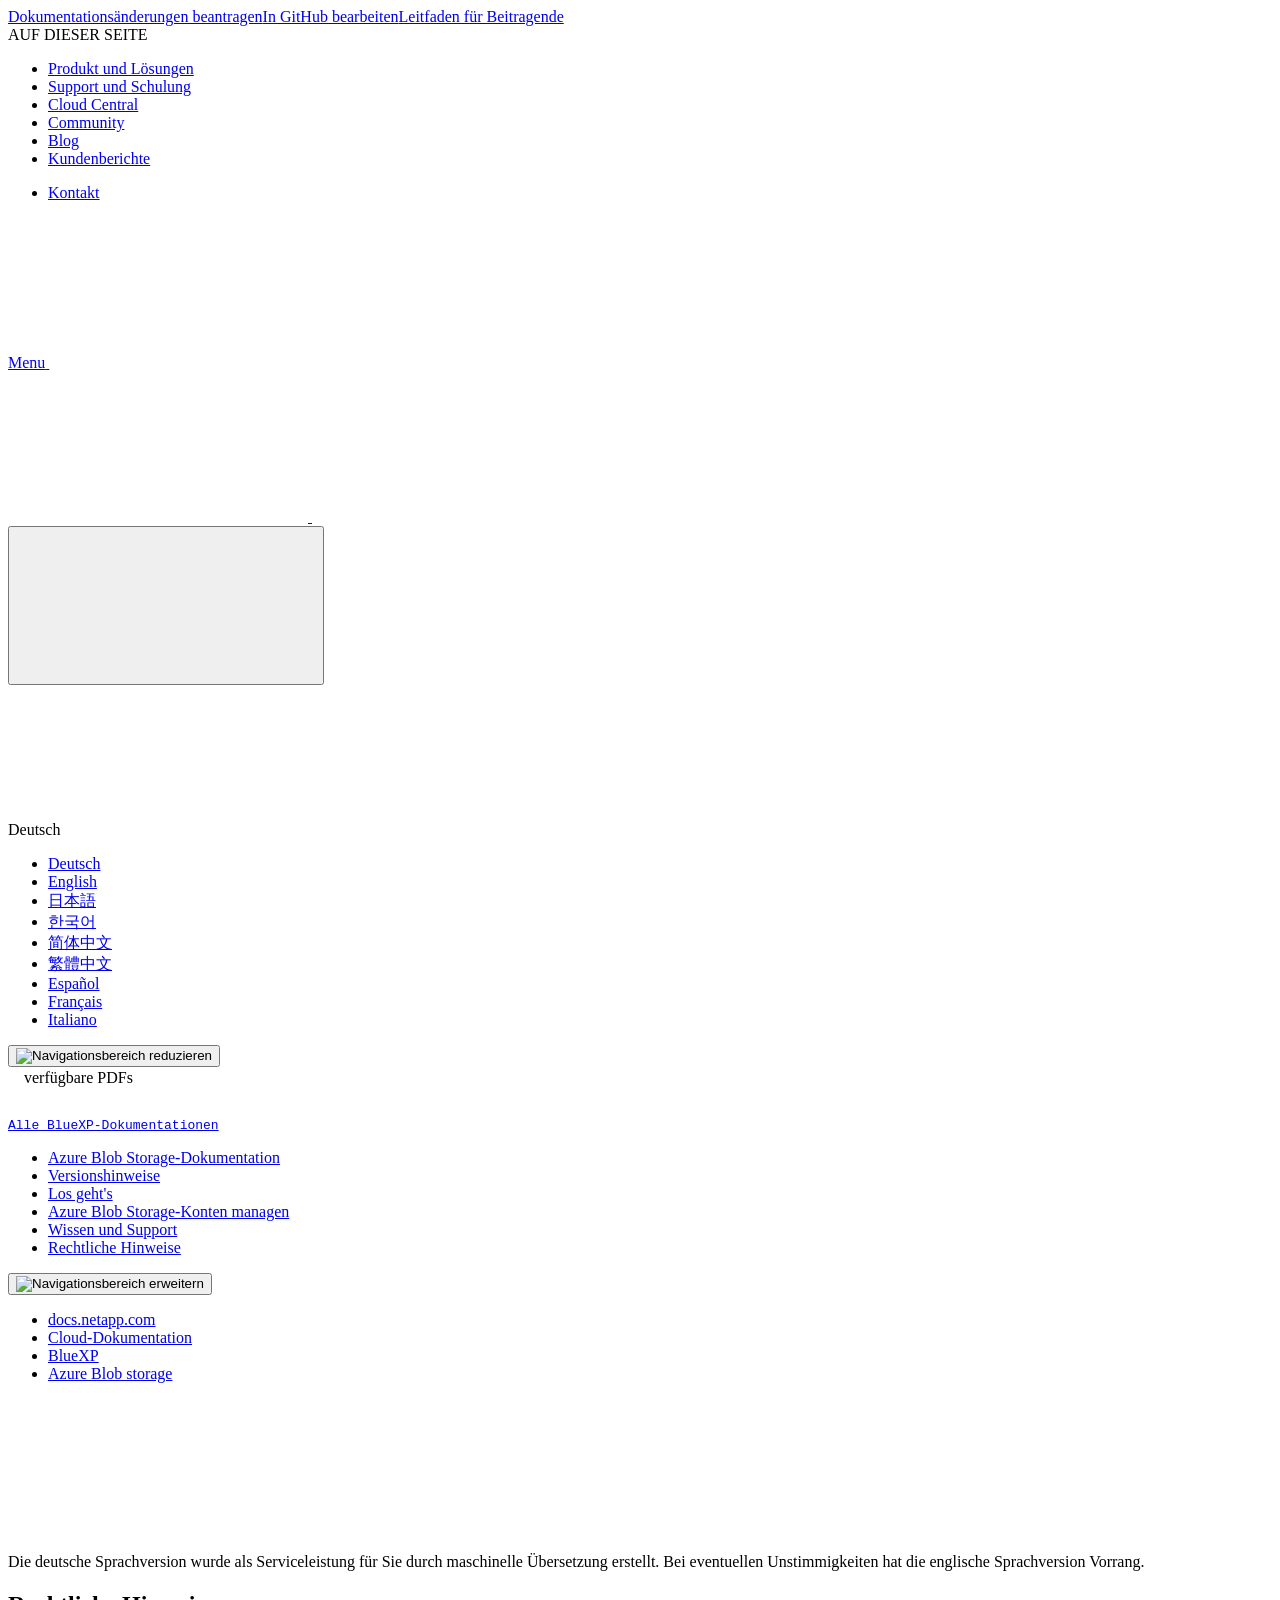
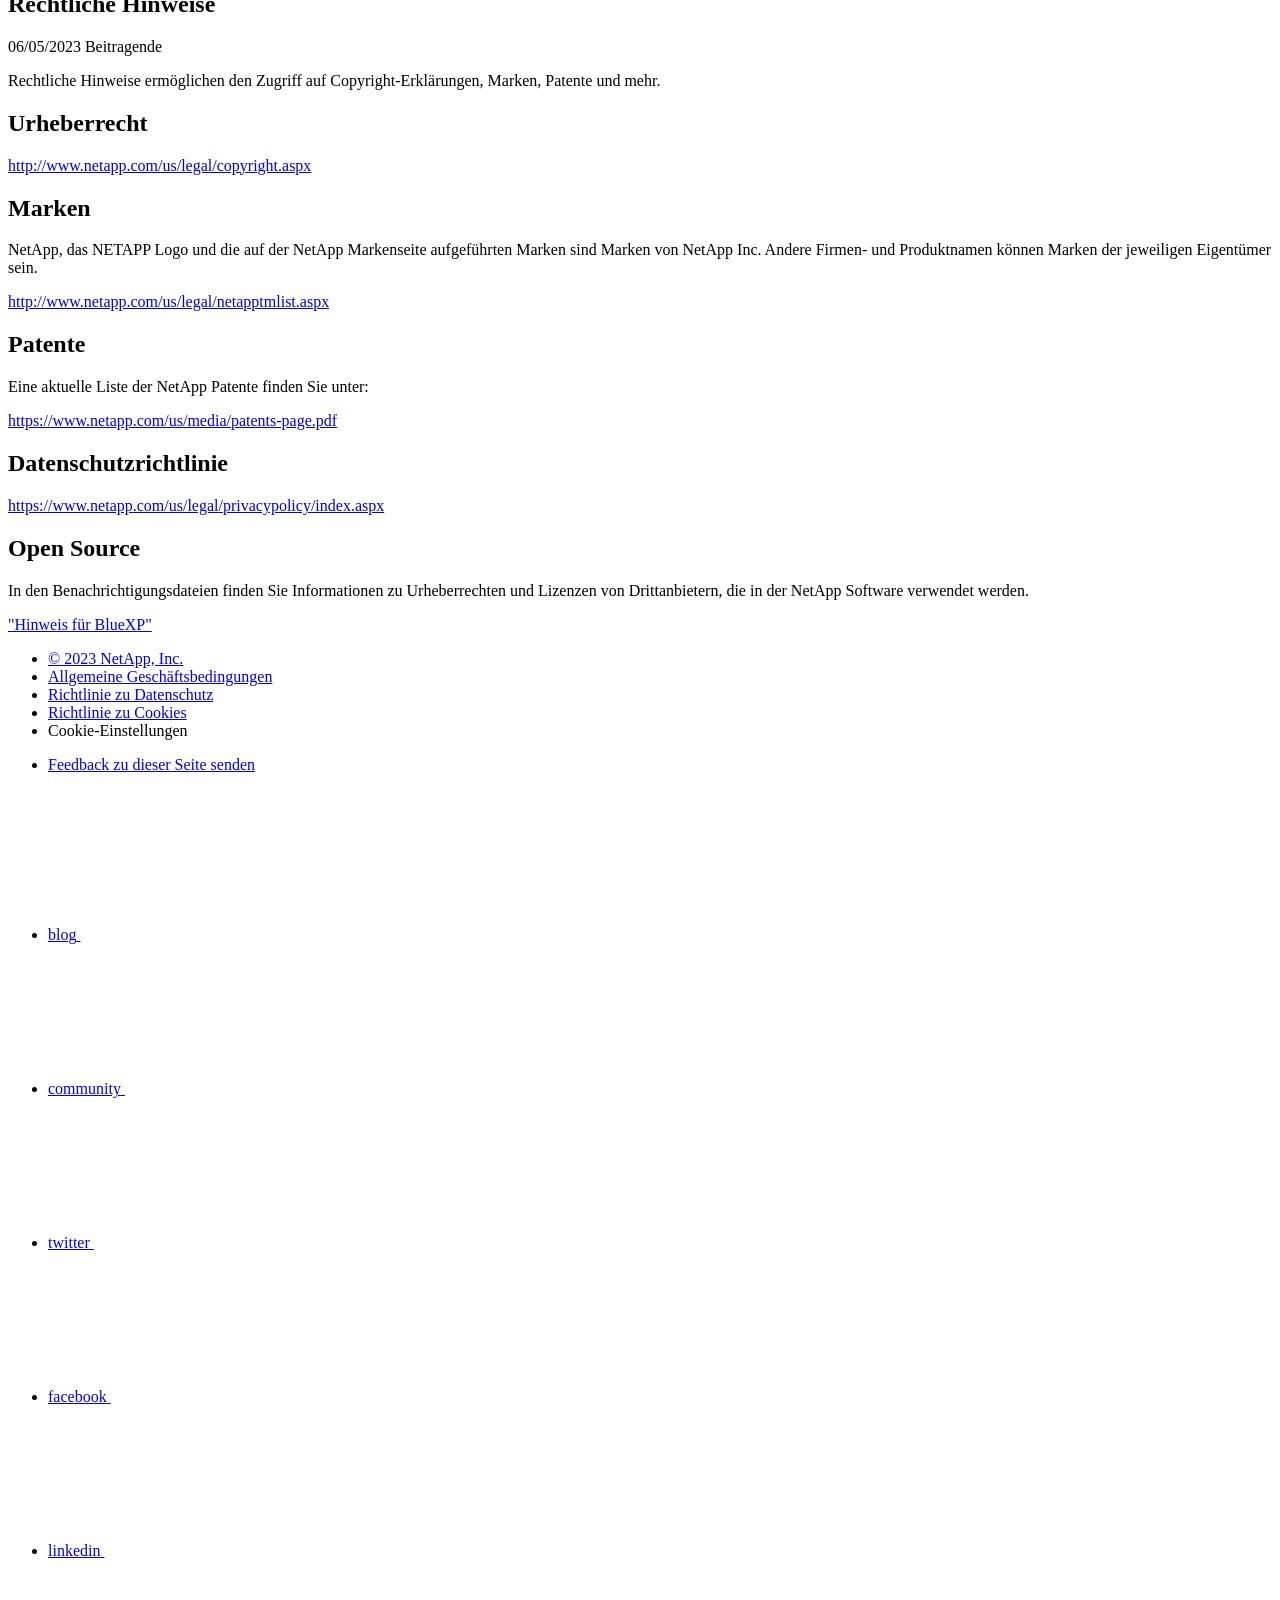
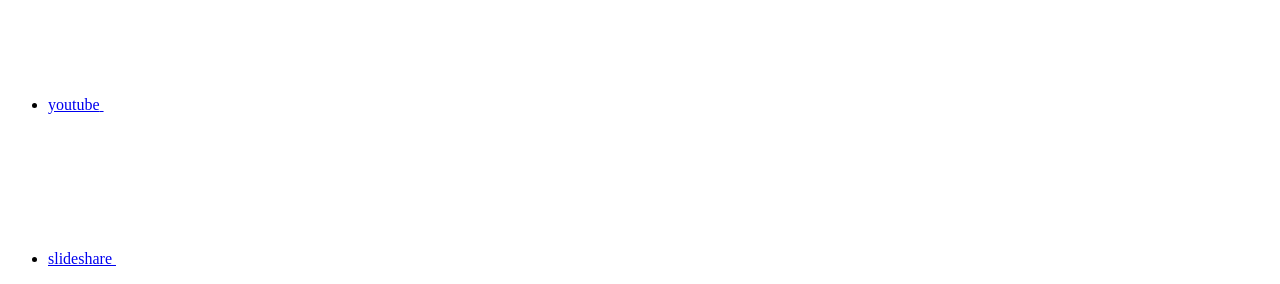
==== legal-notices.html @ 87da6898 "Built from 3f3ece8 NetAppDocs/netappdocs-build@af534919a753647e66c14efe83117bfe0222a557" ====
<!DOCTYPE html>
<html lang="de">
  <head class="at-element-marker">
  <title>Rechtliche Hinweise | NetApp Documentation</title>
  <meta charset="utf-8">
  <meta http-equiv="x-ua-compatible" content="ie=edge,chrome=1">
  <meta http-equiv="language" content="en">
  <meta name="viewport" content="width=device-width, initial-scale=1">
  <meta property="og:title" content="Rechtliche Hinweise | NetApp Documentation" />
	<meta property="og:type" content="website" />
	<meta property="og:url" content="https://docs.netapp.com/de-de/bluexp-blob-storage/legal-notices.html" />
	<meta property="og:description" content="" />
  <meta property="og:image" content="https://docs.netapp.com/de-de/bluexp-blob-storage/images/logo-tophat-social.png" />
  <meta property="og:image:alt" content="NetApp Logo" />
  <meta name="format-detection" content="telephone=no">
  <meta http-equiv="Content-Type" content="text/html; charset=utf-8">
  <meta http-equiv="encoding" content="utf-8">
  <meta http-equiv="nss-type" content="Product Documentation"/>
  <meta http-equiv="nss-subtype" content="User Guide"/><meta name="description" content="">
  <meta name="keywords" content=" "><!-- Icons -->
  <link rel="icon" href="/de-de/bluexp-blob-storage/images/favicon.ico" type="image/x-icon">

  <!-- RSS Feed --><link rel="alternate" type="application/rss+xml" title="NetApp Documentation" href="/de-de/bluexp-blob-storage/feed.xml"><!-- CSS Definitions: NetApp CSS should be defined after generic css -->

  <!-- Elastic Search -->
  <link rel="stylesheet" href="//cdn.jsdelivr.net/searchkit/0.10.0/theme.css">

  <!-- Combined CSS -->
  <link rel="stylesheet" type="text/css" href="/de-de/bluexp-blob-storage/css/netappdocs.css">

  
  <link rel="stylesheet" href="/de-de/bluexp-blob-storage/css/landing-page.css" type="text/css">
  <link rel="stylesheet" href="/de-de/bluexp-blob-storage/css/tabbed-blocks.css" type="text/css">
  <!-- Canonical url -->
  <link rel="canonical" href="https://docs.netapp.com/de-de/bluexp-blob-storage/legal-notices.html" />
  <link rel="alternate" hreflang="x-default" href="https://docs.netapp.com/us-en/bluexp-blob-storage/legal-notices.html" />
  <link rel="alternate" hreflang="de" href="https://docs.netapp.com/de-de/bluexp-blob-storage/legal-notices.html" />
  <link rel="alternate" hreflang="en" href="https://docs.netapp.com/us-en/bluexp-blob-storage/legal-notices.html" />
  <link rel="alternate" hreflang="ja" href="https://docs.netapp.com/ja-jp/bluexp-blob-storage/legal-notices.html" />
  <link rel="alternate" hreflang="ko" href="https://docs.netapp.com/ko-kr/bluexp-blob-storage/legal-notices.html" />
  <link rel="alternate" hreflang="zh-Hans" href="https://docs.netapp.com/zh-cn/bluexp-blob-storage/legal-notices.html" />
  <link rel="alternate" hreflang="zh-Hant" href="https://docs.netapp.com/zh-tw/bluexp-blob-storage/legal-notices.html" />
  <link rel="alternate" hreflang="es" href="https://docs.netapp.com/es-es/bluexp-blob-storage/legal-notices.html" />
  <link rel="alternate" hreflang="fr" href="https://docs.netapp.com/fr-fr/bluexp-blob-storage/legal-notices.html" />
  <link rel="alternate" hreflang="it" href="https://docs.netapp.com/it-it/bluexp-blob-storage/legal-notices.html" />
  <link rel='stylesheet' href='/de-de/bluexp-blob-storage/css/na-feature.css' type='text/css'><!-- Top level site integrations --><script>
    function addAdobeLaunch(adobeId) {
      var head = document.getElementsByTagName('head')[0];
      var adobe = document.createElement("script");
      adobe.type = "text/plain";
      adobe.className = "optanon-category-C0002";
      adobe.src = "//assets.adobedtm.com/60287eadf1ee/c284da483c83/"+adobeId+".min.js";
      head.appendChild(adobe);
    }

    function addGoogleAnalytics(gtagId) {
      var google = document.createElement("script");
      google.type = "text/plain";
      google.className = "optanon-category-C0002";
      google.src = "https://www.googletagmanager.com/gtag/js?id="+gtagId;
      var head = document.getElementsByTagName('head')[0];
      head.appendChild(google);

      window.dataLayer = window.dataLayer || [];
      function gtag(){dataLayer.push(arguments);}
      gtag('js', new Date());
      gtag('config', gtagId);
    }

    function addConsent(consentId) {
      var head = document.getElementsByTagName('head')[0];
      var onetrustConsent = document.createElement("script");
      onetrustConsent.type = "text/javascript";
      onetrustConsent.src = "https://cdn.cookielaw.org/consent/"+consentId+"/OtAutoBlock.js";
      head.appendChild(onetrustConsent);

      var onetrustScript = document.createElement("script");
      onetrustScript.type = "text/javascript";
      onetrustScript.src = "https://cdn.cookielaw.org/scripttemplates/otSDKStub.js";
      onetrustScript.charset = "UTF-8";
      onetrustScript.dataset.documentLanguage = "true";
      onetrustScript.dataset.domainScript = consentId;
      head.appendChild(onetrustScript);
    }addConsent("72570c5c-fe30-465f-b0e0-b77f7fb4ae34");
    addAdobeLaunch("launch-e9ff3acac59f");
    addGoogleAnalytics("UA-81697994-3");function OptanonWrapper() { }
  </script>
  <script src="https://cdnjs.cloudflare.com/ajax/libs/jquery/2.1.4/jquery.min.js"></script>
  <script src="https://cdnjs.cloudflare.com/ajax/libs/jquery-cookie/1.4.1/jquery.cookie.min.js"></script>

  <!-- Used for Product Family Page Sidebar Visibility --><!-- Used to import Promise for IE. Required for SearchKit -->
  <script src="https://cdnjs.cloudflare.com/ajax/libs/bluebird/3.3.5/bluebird.min.js"></script><script src='/de-de/bluexp-blob-storage/js/na-search.js'></script><script src='/de-de/bluexp-blob-storage/js/na-pagenav.js'></script><script src='/de-de/bluexp-blob-storage/js/na-utility.js'></script>
 <!--  
  <link rel='stylesheet' href='/de-de/bluexp-blob-storage/css/prism.css' type='text/css'>
  <link rel='stylesheet' href='/de-de/bluexp-blob-storage/css/prism-netapp.css' type='text/css'>
 -->

  <!-- <script src='/de-de/bluexp-blob-storage/js/na-utility.js'></script> -->
  <script src='/de-de/bluexp-blob-storage/js/clouddocs.js'></script>
  <script src='/de-de/bluexp-blob-storage/js/jquery.navgoco.min.js'></script>
  <script src="https://maxcdn.bootstrapcdn.com/bootstrap/3.3.7/js/bootstrap.min.js" integrity="sha384-Tc5IQib027qvyjSMfHjOMaLkfuWVxZxUPnCJA7l2mCWNIpG9mGCD8wGNIcPD7Txa" crossorigin="anonymous"></script>
  <!-- <script src='/de-de/bluexp-blob-storage/js/toc.js'></script> -->
  <!-- <script src='/de-de/bluexp-blob-storage/js/customscripts.js'></script> --><script>
      $(document).ready(function() {
          
          var collapseOnInit = true;
          

          var navSettings = {
              "caretHtml": '',
              "accordion": collapseOnInit,
              "openClass": 'active', // open
              "save": false, // leave false or nav highlighting doesn't work right
              "cookie": {
                  "name": 'navgoco',
                  "expires": false,
                  "path": '/'
              },
              "slide": {
                  "duration": 400,
                  "easing": 'swing'
              }
          };

          // Initialize navgoco with default options
          $("#mysidebar").navgoco(navSettings);
          

          $("#collapseAll").click(function(e) {
              e.preventDefault();
              $("#mysidebar").navgoco('toggle', false);
          });

          $("#expandAll").click(function(e) {
              e.preventDefault();
              $("#mysidebar").navgoco('toggle', true);
          });

          $(".sidebar-nav-container").on("scroll", function() {
            $.cookie("sidebarScroll", $(".sidebar-nav-container").scrollTop(), {
              path    : "/de-de/bluexp-blob-storage"  
            });
          });
          $(function() {
            if ($.cookie("sidebarScroll")) {
              $(".sidebar-nav-container").scrollTop($.cookie("sidebarScroll"));
            }
          });

      });

  </script>
  <script>
      $(document).ready(function() {
          $("#tg-sb-link").click(function() {
              $("#tg-sb-sidebar").toggle();
              $("#tg-sb-content").toggleClass('col-md-9');
              $("#tg-sb-content").toggleClass('col-md-12');
              $("#tg-sb-icon").toggleClass('fa-toggle-on');
              $("#tg-sb-icon").toggleClass('fa-toggle-off');
          });
      });
  </script>
  <script src='/de-de/bluexp-blob-storage/js/custom-dropdown.js'></script>
  <script src='/de-de/bluexp-blob-storage/js/FileSaver.min.js'></script>
  <script src='/de-de/bluexp-blob-storage/js/jszip-utils.min.js'></script>
  <script src='/de-de/bluexp-blob-storage/js/jszip.min.js'></script>
  <!-- <script src='/de-de/bluexp-blob-storage/js/pdf-ux.js'></script> -->
</head>


  <body class role="document" data-flavor="">
    <div id="page" class="n-off-canvas-menu">
      <div class="n-off-canvas-menu__menu"><!--TODO: Add offcanvas code --></div>
      <div class="n-off-canvas-menu__content-wrap">
        <header class="site-header" id="banner">
  
  <!-- Start Page Toolbar -->
  
  <div class="page-nav-toolbar"><div class="page-nav-contribute"><a target="_blank" href="https://github.com/NetAppDocs/bluexp-blob-storage.de-de/issues/new?template=new-from-page.yml&page-url=https://docs.netapp.com/de-de/bluexp-blob-storage/legal-notices.html&page-title=Rechtliche Hinweise" class="page-nav-contribute-link" role="button"><img src="/de-de/bluexp-blob-storage/images/discuss-sm.svg" alt="" class="github-icon" />Dokumentationsänderungen beantragen</a><a target="_blank" href="https://github.com/NetAppDocs/bluexp-blob-storage/blob/main/legal-notices.adoc" class="page-nav-contribute-link" role="button"><img src="/de-de/bluexp-blob-storage/images/edit-sm.svg" alt="" class="github-icon" />In GitHub bearbeiten</a><a target="_blank" href="https://docs.netapp.com/us-en/contribute/" class="page-nav-contribute-link"  ><img src="/de-de/bluexp-blob-storage/images/article-sm.svg" alt="" class="github-icon" />Leitfaden für Beitragende</a></div>
    <div class="page-nav-container">
      <nav class="page-nav-fixed">
        <div class="page-nav-title">AUF DIESER SEITE</div>
        <div class="page-nav-links">
          <ul class="page-nav-inner" id="page-menu"></ul>
        </div>
      </nav>
    </div>
  </div>
  
  
  <!-- Start top_hat -->
  <div class="n-top-hat">
    <div class="n-container">
      <div class="n-top-hat__cross-property-nav">
        <ul class="n-top-hat__list">
          <li class="n-top-hat__list-item">
            <a href="https://www.netapp.com/products-a-z/" class="n-top-hat__link">Produkt und Lösungen</a>
          </li>
          <li class="n-top-hat__list-item">
            <a href="https://www.netapp.com/support-and-training/netapp-university/" class="n-top-hat__link">Support und Schulung</a>
          </li>
          <li class="n-top-hat__list-item">
            <a href="https://cloud.netapp.com" class="n-top-hat__link">Cloud Central</a>
          </li>
          <li class="n-top-hat__list-item">
            <a href="https://community.netapp.com/" class="n-top-hat__link">Community</a>
          </li>
          <li class="n-top-hat__list-item">
            <a href="https://blog.netapp.com/" class="n-top-hat__link">Blog</a>
          </li>
          <li class="n-top-hat__list-item">
            <a href="https://customers.netapp.com/en/" class="n-top-hat__link">Kundenberichte</a>
          </li>
        </ul>
      </div>
      <div class="n-top-hat__utils">
        <ul class="n-top-hat__list">
          <li class="n-top-hat__list-item">
            <a href="https://www.netapp.com/company/contact-us/" target="_self" class="n-top-hat__link" data-ntap-ui="contact-us">Kontakt</a>
          </li>
        </ul>
      </div>
    </div>
  </div>
  <!-- End top_hat -->

  <!-- Start property bar -->
  <style>
    .n-property-navigation-bar__menus--desktop-experience .n-menu--mega__default-content__heading span {
    color: #34B0FF;
    }
  </style>
  <div class="n-property-bar " data-ntap-ui="sticky-nav">
    <div class="n-property-bar__inner-wrap">
      <div class="n-property-bar__menu-toggle">
        <a href="#" class="n-property-bar__menu-toggle-link">
          <span class="n-property-bar__menu-toggle-text">Menu</span>
          <svg class="n-icon-bars n-property-bar__menu-toggle-icon" aria-labelledby="title">
            <title>bars</title>
            <use xlink:href="/de-de/bluexp-blob-storage/images/sprite.svg#bars"></use>
          </svg>
        </a>
      </div>
      <div class="n-property-bar__property-mark ">
        <a href="https://www.netapp.com" class="n-property-bar__property-link">
          <div class="n-property-bar__logo">
            <svg class="n-icon-netapp-mark n-icon-netapp-mark n-property-bar__netapp-mark-icon" aria-labelledby="title">
              <title>netapp-mark</title>
              <use xlink:href="/de-de/bluexp-blob-storage/images/sprite.svg#netapp-mark"></use>
            </svg>
            <svg class="n-icon-netapp-logo n-property-bar__logo-svg" aria-labelledby="title">
              <title>netapp-logo</title>
              <use xlink:href="/de-de/bluexp-blob-storage/images/sprite.svg#netapp-logo"></use>
            </svg>
          </div>
        </a>
      </div>

      
      
      
      <div class="search-property-bar">
        <div id="search-demo-container" class="searchbox n-property-bar__search">
          <div id="react-search" 
          data-search-html="/de-de/bluexp-blob-storage/search.html"
          data-type="widget" 
          data-placeholder="Dokumentation durchsuchen"
          data-no-results-found="Keine Ergebnisse für {query} gefunden"
          data-did-you-mean="Nach {suggestion} suchen."
          data-no-results-found-did-you-mean="Keine Ergebnisse für {query} gefunden. Meinten Sie {suggestion}?"
          data-results-found="{hitCount} Ergebnisse gefunden"
          data-error-message="Beim Abrufen Ihrer Ergebnisse ist leider ein Problem aufgetreten. Bitte versuchen Sie es erneut."
          data-error-reset="Suche zurücksetzen"
          data-sk-es-pf-indexes=""
          data-flavor=""></div>
          <button class="n-property-bar__search-toggle-button" type="button">
            <svg class="n-icon-search n-property-bar__search-toggle-button-icon" aria-labelledby="title">
              <title>search</title>
              <use xmlns:xlink="http://www.w3.org/1999/xlink" xlink:href="/de-de/bluexp-blob-storage/images/sprite.svg#search"></use>
            </svg>
          </button>
        </div>
      </div>
      
    </div>
  </div>
  <div class="n-property-bar__toolbar">
    <!-- Start Language Selector --><div id="language-dropdown" class="custom-dropdown custom-dropdown-lang">
      <div class="custom-dropdown-select custom-dropdown-select-lang">
      <span class="lang-name">Deutsch</span>
          <svg class="n-globe__icon" aria-labelledby="title">
            <title>globe</title>
            <use xmlns:xlink="http://www.w3.org/1999/xlink" xlink:href="/de-de/bluexp-blob-storage/images/sprite.svg#globe"></use>
          </svg>
        </button>
      </div>

      <ul class="custom-dropdown-menu"><li>
          <a href="https://docs.netapp.com/de-de/bluexp-blob-storage/legal-notices.html" target="_self"><span translate="no" class="notranslate">Deutsch</span></a>
        </li><li>
          <a href="https://docs.netapp.com/us-en/bluexp-blob-storage/legal-notices.html" target="_self"><span translate="no" class="notranslate">English</span></a>
        </li><li>
          <a href="https://docs.netapp.com/ja-jp/bluexp-blob-storage/legal-notices.html" target="_self"><span translate="no" class="notranslate">日本語</span></a>
        </li><li>
          <a href="https://docs.netapp.com/ko-kr/bluexp-blob-storage/legal-notices.html" target="_self"><span translate="no" class="notranslate">한국어</span></a>
        </li><li>
          <a href="https://docs.netapp.com/zh-cn/bluexp-blob-storage/legal-notices.html" target="_self"><span translate="no" class="notranslate">简体中文</span></a>
        </li><li>
          <a href="https://docs.netapp.com/zh-tw/bluexp-blob-storage/legal-notices.html" target="_self"><span translate="no" class="notranslate">繁體中文</span></a>
        </li><li>
          <a href="https://docs.netapp.com/es-es/bluexp-blob-storage/legal-notices.html" target="_self"><span translate="no" class="notranslate">Español</span></a>
        </li><li>
          <a href="https://docs.netapp.com/fr-fr/bluexp-blob-storage/legal-notices.html" target="_self"><span translate="no" class="notranslate">Français</span></a>
        </li><li>
          <a href="https://docs.netapp.com/it-it/bluexp-blob-storage/legal-notices.html" target="_self"><span translate="no" class="notranslate">Italiano</span></a>
        </li></ul>
    </div>
    <!-- End Language Selector -->

    <div class="n-property-bar__cta"></div>
  </div>
  <!-- End property bar -->
</header>


        <main id="n-main-content" class="n-main-content">
          <!-- Start Documentation Content -->
<div class="ie-main">
  <!-- Sidebar Column -->
  
  <div class="col-md-3" id="sidebar-height">
      <button id="btn-sidebar-collapse" onclick="hideSidebar()"><img src="/de-de/bluexp-blob-storage/images/collapse.png" alt="Navigationsbereich reduzieren"></button>
      <div class="n-pdf-header">
  <a id="toggleButtonPdf" class="n-pdf-button" type="button">
    <img src="/de-de/bluexp-blob-storage/images/pdf.png" alt="" width="16" height="16"/>verfügbare PDFs<span>
    </span>
  </a>
</div>
<div class="n-pdf-body-container">
  <ul id="toggleContainerPdf" class="n-pdf-body" style="display:none;"><li class="pdf-ux-container">
        
        
        
        <a target="_blank" href="/de-de/bluexp-blob-storage/pdfs/fullsite-sidebar/Azure_Blob_Storage_Dokumentation.pdf" >
          <img src="/de-de/bluexp-blob-storage/images/pdf.png" alt="" width="16" height="16"/>PDF dieser Dokumentationsseite</a>





    
      <ul class="subfolders" style="display:none;">
        <li class="pdf-ux-container">
          
          
          
          <a target="_blank" 
            
              href="/de-de/bluexp-blob-storage/pdfs/sidebar/Los_geht_s.pdf" 
            
          >
            <img src="/de-de/bluexp-blob-storage/images/pdf.png" alt="" width="16" height="16"/>
            Los geht's
          </a>
          


        </li>
      </ul>
    

  



    
      <ul class="subfolders" style="display:none;">
        <li class="pdf-ux-container">
          
          
          
          <a target="_blank" 
            
              href="/de-de/bluexp-blob-storage/pdfs/sidebar/Azure_Blob_Storage_Konten_managen.pdf" 
            
          >
            <img src="/de-de/bluexp-blob-storage/images/pdf.png" alt="" width="16" height="16"/>
            Azure Blob Storage-Konten managen
          </a>
          






        </li>
      </ul>
    

  



    
      <ul class="subfolders" style="display:none;">
        <li class="pdf-ux-container">
          
          
          
          <a target="_blank" 
            
              href="/de-de/bluexp-blob-storage/pdfs/sidebar/Wissen_und_Support.pdf" 
            
          >
            <img src="/de-de/bluexp-blob-storage/images/pdf.png" alt="" width="16" height="16"/>
            Wissen und Support
          </a>
          




        </li>
      </ul>
    

  


    <ul class="subfolders" id="pdf-remove" style="display:none;"><li class="active"></li></ul>
  

</li></ul>
  <div class="zip-pdf-link-container" style="display: none;">   
    <a href="#" id="zipPdf">
      <img src="/de-de/bluexp-blob-storage/images/pdf-zip.png" alt="" width="16" height="16"/>
      <pre>Sammlung separater PDF-Dokumente<span class="zip-size"></span></pre>
    </a><div id="zip-link-popup" class="hide">
    <div class="inner-modal">
        <div class="downloading-progress">
            <div class="spinner"></div>
            <h1>Creating your file...</h1>
            <div>This may take a few minutes. Thanks for your patience.</div>
            <button class="cancel-download-btn" type="button">Cancel</button>
        </div>
        <div class="download-complete hide">
            <div class="done-icon">
                <svg xmlns="http://www.w3.org/2000/svg" width="24" height="24" viewBox="0 0 24 24"><path d="M20.285 2l-11.285 11.567-5.286-5.011-3.714 3.716 9 8.728 15-15.285z"/></svg>
            </div>
            <div>Your file is ready</div>
            <button class="cancel-download-btn" type="button">OK</button>
        </div>
    </div>
</div>
<script>
    $(".cancel-download-btn").click(function(){
        $("#zip-link-popup").addClass("hide");
        $("#zip-link-popup .downloading-progress").removeClass("hide");
        $("#zip-link-popup .download-complete").addClass("hide");
    });
</script></div>
</div>
<script>
  $("#toggleContainerPdf li.active:last-child").parents('ul.subfolders').toggle('display');
  $("#toggleButtonPdf").click(function () {
    $("#toggleContainerPdf").toggle('display');
    $(".n-pdf-body-container .zip-pdf-link-container").toggle('display');
  });
</script><div class="prod-nav" id="product-nav">
  <a target="_self" class="prod-fam-nav" href="https://docs.netapp.com/de-de/bluexp-family/"><img src="/de-de/bluexp-blob-storage/images/left_arrow.png" alt=""><pre>Alle BlueXP-Dokumentationen</pre></a>
</div><div class="sidebar-nav-container" id="mysidebardiv">
  <ul id="mysidebar" class="nav"><li 
      data-pdf-exists="true" 
      data-pdf-filename="Azure Blob Storage-Dokumentation"
      data-li-level="1#" 
      class=" "
    ><a class="na-navbar-padding" href="/de-de/bluexp-blob-storage/index.html">
        Azure Blob Storage-Dokumentation
      </a></li><li 
      data-pdf-exists="true" 
      data-pdf-filename="Versionshinweise"
      data-li-level="1#" 
      class=" "
    ><a class="na-navbar-padding" href="/de-de/bluexp-blob-storage/whats-new.html">
        Versionshinweise
      </a></li><li 
      data-pdf-exists="true" 
      data-pdf-filename="Los geht's"
      data-li-level="1" 
      class="subfolders "
    ><a href="#">
        <div class="na-navbar-padding"> Los geht's</div>
      </a>
      <ul style="display: none;">
        <li 
      data-pdf-exists="true" 
      data-pdf-filename="Azure Blob Storage-Konten anzeigen"
      data-li-level="2#" 
      class=" "
    ><a class="na-navbar-padding" href="/de-de/bluexp-blob-storage/task-view-azure-blob-storage.html">
        Azure Blob Storage-Konten anzeigen
      </a></li></ul></li><li 
      data-pdf-exists="true" 
      data-pdf-filename="Azure Blob Storage-Konten managen"
      data-li-level="1" 
      class="subfolders "
    ><a href="#">
        <div class="na-navbar-padding"> Azure Blob Storage-Konten managen</div>
      </a>
      <ul style="display: none;">
        <li 
      data-pdf-exists="true" 
      data-pdf-filename="Fügen Sie neue Speicherkonten hinzu"
      data-li-level="2#" 
      class=" "
    ><a class="na-navbar-padding" href="/de-de/bluexp-blob-storage/task-add-blob-storage.html">
        Fügen Sie neue Speicherkonten hinzu
      </a></li><li 
      data-pdf-exists="true" 
      data-pdf-filename="Ändern Sie die Einstellungen für Speicherkonten"
      data-li-level="2#" 
      class=" "
    ><a class="na-navbar-padding" href="/de-de/bluexp-blob-storage/task-change-blob-storage-settings.html">
        Ändern Sie die Einstellungen für Speicherkonten
      </a></li><li 
      data-pdf-exists="true" 
      data-pdf-filename="Verwenden Sie NetApp Datenservices mit Azure Blob Storage"
      data-li-level="2#" 
      class=" "
    ><a class="na-navbar-padding" href="/de-de/bluexp-blob-storage/task-blob-enable-data-services.html">
        Verwenden Sie NetApp Datenservices mit Azure Blob Storage
      </a></li></ul></li><li 
      data-pdf-exists="true" 
      data-pdf-filename="Wissen und Support"
      data-li-level="1" 
      class="subfolders "
    ><a href="#">
        <div class="na-navbar-padding"> Wissen und Support</div>
      </a>
      <ul style="display: none;">
        <li 
      data-pdf-exists="true" 
      data-pdf-filename="Für den Support anmelden"
      data-li-level="2#" 
      class=" "
    ><a class="na-navbar-padding" href="/de-de/bluexp-blob-storage/task-support-registration.html">
        Für den Support anmelden
      </a></li><li 
      data-pdf-exists="true" 
      data-pdf-filename="Holen Sie sich Hilfe"
      data-li-level="2#" 
      class=" "
    ><a class="na-navbar-padding" href="/de-de/bluexp-blob-storage/task-get-help.html">
        Holen Sie sich Hilfe
      </a></li></ul></li><li 
      data-pdf-exists="true" 
      data-pdf-filename="Rechtliche Hinweise"
      data-li-level="1#" 
      class="  active "
    ><a class="na-navbar-padding" href="/de-de/bluexp-blob-storage/legal-notices.html">
        Rechtliche Hinweise
      </a></li></ul>
</div>
<script>
  window.onscroll = () => {
    const value = -40 - (document.body.scrollHeight - (window.innerHeight + document.scrollingElement.scrollTop));
    
    document.getElementById("sidebar-height").style.bottom = Math.max(0,value) + "px";
};
</script>
<!-- this highlights the active parent class in the navgoco sidebar. this is critical so that the parent expands when you're viewing a page. This must appear below the sidebar code above. Otherwise, if placed inside customscripts.js, the script runs before the sidebar code runs and the class never gets inserted.-->
<script>$("li.active").parents('li').toggleClass("active");</script>
<script>$("#mysidebar li.active").parents('ul').css("display","block");</script>


  </div>
  

  <div class="ie-content-pane n-doc__component-detail-content n-doc__component-detail-content--show-code">
    <!-- Begin of page container --><article class="page-content" id="main">
      <div class="ie-utility">
  <button id="btn-sidebar-expand" onclick="showSidebar()"><img src="/de-de/bluexp-blob-storage/images/expand.png" alt="Navigationsbereich erweitern"></button>
  <div class="ie-menu">
    <div class="n-breadcrumb">
      <ul class="n-breadcrumb__list">
        <li class="n-breadcrumb__list-item">
          <a href="https://docs.netapp.com">docs.netapp.com</a>
        </li>
        
        <li class="n-breadcrumb__list-item">
          <a href="https://docs.netapp.com/us-en/cloud/">Cloud-Dokumentation</a>
        </li>
        

        
        <li class="n-breadcrumb__list-item">
          <a href="https://docs.netapp.com/de-de/bluexp-family/">BlueXP</a>
        </li>
        

        <li class="n-breadcrumb__list-item">
          <a href="/de-de/bluexp-blob-storage/">Azure&nbsp;Blob&nbsp;storage</a>
        </li>

      </ul>
    </div>
    <div style="clear: both"></div><!-- Main needs to have height -->
  </div>
</div>

      <div class="ie-nmt-disclaimer">
  <span>
    <div class="ie-nmt-disclaimer-container">
      <div class="ie-nmt-disclaimer-icon">
        <svg class="luci-icon" aria-hidden="true">
          <use xlink:href="/de-de/bluexp-blob-storage/images/sprite.svg#circle-info">
        </svg>
      </div>
      <div class="ie-nmt-disclaimer-content">
        <span> Die deutsche Sprachversion wurde als Serviceleistung für Sie durch maschinelle Übersetzung erstellt. Bei eventuellen Unstimmigkeiten hat die englische Sprachversion Vorrang. </span>
      </div>
      <div style="clear:both;"></div>
    </div>
  </span>
</div><div class="n-doc__component-detail-heading-wrap">
  <h1 class="n-doc__component-detail-heading">Rechtliche Hinweise</h1>
</div>


<p class="page-details">
  
    
    <time datetime="2023-06-05 16:52:47 +0000">06/05/2023</time>
    
  

<span>Beitragende
</span>


</p>

<div id="preamble">
<div class="sectionbody">
<div class="paragraph lead">
<p>Rechtliche Hinweise ermöglichen den Zugriff auf Copyright-Erklärungen, Marken, Patente und mehr.</p>
</div>
</div>
</div>
<div class="sect1">
<h2 id="urheberrecht">Urheberrecht</h2>
<div class="sectionbody">
<div class="paragraph">
<p><a href="http://www.netapp.com/us/legal/copyright.aspx" class="bare">http://www.netapp.com/us/legal/copyright.aspx</a></p>
</div>
</div>
</div>
<div class="sect1">
<h2 id="marken">Marken</h2>
<div class="sectionbody">
<div class="paragraph">
<p>NetApp, das NETAPP Logo und die auf der NetApp Markenseite aufgeführten Marken sind Marken von NetApp Inc. Andere Firmen- und Produktnamen können Marken der jeweiligen Eigentümer sein.</p>
</div>
<div class="paragraph">
<p><a href="http://www.netapp.com/us/legal/netapptmlist.aspx" class="bare">http://www.netapp.com/us/legal/netapptmlist.aspx</a></p>
</div>
</div>
</div>
<div class="sect1">
<h2 id="patente">Patente</h2>
<div class="sectionbody">
<div class="paragraph">
<p>Eine aktuelle Liste der NetApp Patente finden Sie unter:</p>
</div>
<div class="paragraph">
<p><a href="https://www.netapp.com/us/media/patents-page.pdf" class="bare">https://www.netapp.com/us/media/patents-page.pdf</a></p>
</div>
</div>
</div>
<div class="sect1">
<h2 id="datenschutzrichtlinie">Datenschutzrichtlinie</h2>
<div class="sectionbody">
<div class="paragraph">
<p><a href="https://www.netapp.com/us/legal/privacypolicy/index.aspx" class="bare">https://www.netapp.com/us/legal/privacypolicy/index.aspx</a></p>
</div>
</div>
</div>
<div class="sect1">
<h2 id="open-source">Open Source</h2>
<div class="sectionbody">
<div class="paragraph">
<p>In den Benachrichtigungsdateien finden Sie Informationen zu Urheberrechten und Lizenzen von Drittanbietern, die in der NetApp Software verwendet werden.</p>
</div>
<div class="paragraph">
<p><a href="https://docs.netapp.com/us-en/bluexp-setup-admin/media/notice.pdf" target="_blank" rel="noopener">"Hinweis für BlueXP"</a></p>
</div>
</div>
</div>

    </article>
    <!-- Page Container -->
  </div>

  <div style="clear: both"></div><!-- Main needs to have height --></div>

        </main>

        <footer class="n-footer">
  <div class="n-footer__bottom">
    <div class="n-container">
      <div class="n-footer__bottom-left">
        <div class="n-footer__copyright">
          <ul class="n-footer__copyright-list">
            <li class="n-footer__copyright-link">
              <a href="https://www.netapp.com/company/legal/copyright/">© 2023 NetApp, Inc.</a>
            </li>
            <li class="n-footer__copyright-link">
              <a href="https://www.netapp.com/company/legal/terms-of-use/">Allgemeine Geschäftsbedingungen</a>
            </li>
            <li class="n-footer__copyright-link">
              <a href="https://www.netapp.com/company/legal/privacy-policy/">Richtlinie zu Datenschutz</a>
            </li>
            <li class="n-footer__copyright-link">
              <a href="https://www.netapp.com/company/legal/cookie-policy/">Richtlinie zu Cookies</a>
            </li>
            <li class="n-footer__copyright-link">
              <a class="ot-sdk-show-settings">Cookie-Einstellungen</a>
            </li>
          </ul>
        </div>
      </div>
      <div class="n-footer__bottom-right">
        <div class="n-footer__copyright">
          <ul class="n-footer__copyright-list">
            <li class="n-footer__copyright-link">
              <a target="_self" href="javascript:netapp_mailto()">Feedback zu dieser Seite senden</a>
            </li>
          </ul>
        </div>
        <div class="n-footer__social-links">
          <ul class="n-footer__social-link-list">
            <li class="n-footer__social-link-list-item">
              <a class="n-footer__social-link" data-ntap-social="follow-blog" href="https://blog.netapp.com"
                target="_blank" title="blog" alt="blog">
                <span class="n-footer__social-link-text">blog</span>
                <svg class="n-icon-blog n-footer__social-link-icon" aria-labelledby="title">
                  <title>blog@</title>
                  <use xmlns:xlink="http://www.w3.org/1999/xlink"
                    xlink:href="/de-de/bluexp-blob-storage/images/sprite.svg#blog"></use>
                </svg>
              </a>
            </li>
            <li class="n-footer__social-link-list-item">
              <a class="n-footer__social-link" data-ntap-social="follow-community" href="https://community.netapp.com/"
                target="_blank" title="community" alt="community">
                <span class="n-footer__social-link-text">community</span>
                <svg class="n-icon-community n-footer__social-link-icon" aria-labelledby="title">
                  <title>community@</title>
                  <use xmlns:xlink="http://www.w3.org/1999/xlink"
                    xlink:href="/de-de/bluexp-blob-storage/images/sprite.svg#comments"></use>
                </svg>
              </a>
            </li>
            <li class="n-footer__social-link-list-item">
              <a class="n-footer__social-link" data-ntap-social="follow-twitter" href="https://twitter.com/netapp"
                target="_blank" title="twitter" alt="twitter">
                <span class="n-footer__social-link-text">twitter</span>
                <svg class="n-icon-twitter n-footer__social-link-icon" aria-labelledby="title">
                  <title>twitter@</title>
                  <use xmlns:xlink="http://www.w3.org/1999/xlink"
                    xlink:href="/de-de/bluexp-blob-storage/images/sprite.svg#twitter"></use>
                </svg>
              </a>
            </li>
            <li class="n-footer__social-link-list-item">
              <a class="n-footer__social-link" data-ntap-social="follow-facebook" href="https://www.facebook.com/NetApp"
                target="_blank" title="facebook" alt="facebook">
                <span class="n-footer__social-link-text">facebook</span>
                <svg class="n-icon-facebook n-footer__social-link-icon" aria-labelledby="title">
                  <title>facebook@</title>
                  <use xmlns:xlink="http://www.w3.org/1999/xlink"
                    xlink:href="/de-de/bluexp-blob-storage/images/sprite.svg#facebook"></use>
                </svg>
              </a>
            </li>
            <li class="n-footer__social-link-list-item">
              <a class="n-footer__social-link" data-ntap-social="follow-linkedin"
                href="https://www.linkedin.com/company/netapp" target="_blank" title="linkedin" alt="linkedin">
                <span class="n-footer__social-link-text">linkedin</span>
                <svg class="n-icon-linkedin n-footer__social-link-icon" aria-labelledby="title">
                  <title>linkedin@</title>
                  <use xmlns:xlink="http://www.w3.org/1999/xlink"
                    xlink:href="/de-de/bluexp-blob-storage/images/sprite.svg#linkedin"></use>
                </svg>
              </a>
            </li>
            <li class="n-footer__social-link-list-item">
              <a class="n-footer__social-link" data-ntap-social="follow-youtube"
                href="https://www.youtube.com/user/NetAppTV" target="_blank" title="youtube" alt="youtube">
                <span class="n-footer__social-link-text">youtube</span>
                <svg class="n-icon-youtube n-footer__social-link-icon" aria-labelledby="title">
                  <title>youtube@</title>
                  <use xmlns:xlink="http://www.w3.org/1999/xlink"
                    xlink:href="/de-de/bluexp-blob-storage/images/sprite.svg#youtube"></use>
                </svg>
              </a>
            </li>
            <li class="n-footer__social-link-list-item">
              <a class="n-footer__social-link" data-ntap-social="follow-slideshare"
                href="https://www.slideshare.net/NetApp" target="_blank" title="slideshare" alt="slideshare">
                <span class="n-footer__social-link-text">slideshare</span>
                <svg class="n-icon-slideshare n-footer__social-link-icon" aria-labelledby="title">
                  <title>slideshare@</title>
                  <use xmlns:xlink="http://www.w3.org/1999/xlink"
                    xlink:href="/de-de/bluexp-blob-storage/images/sprite.svg#slideshare"></use>
                </svg>
              </a>
            </li>
          </ul>
        </div>
      </div>
    </div>
  </div>
</footer>

      </div><!-- Elasticsearch JS -->
      <script type="text/javascript" src='/de-de/bluexp-blob-storage/js/bundle.js'></script>

      <!-- Syntax Highlighting -->
      <script type="text/javascript" src='/de-de/bluexp-blob-storage/js/prism.js'></script>
      <script type="text/javascript" src='/de-de/bluexp-blob-storage/js/prism-curl.js'></script>
    </div>
    <script>
      document.body.offsetWidth=1903;
      cookieLaw = {}
      cookieLaw.euCountry = "US";
      cookieLaw.invoke = function(){return false;}
    </script>
    <script src='/de-de/bluexp-blob-storage/js/tabbed-blocks.js'></script>
    <script src='/de-de/bluexp-blob-storage/js/sidebar.js'></script>
  </body></html>
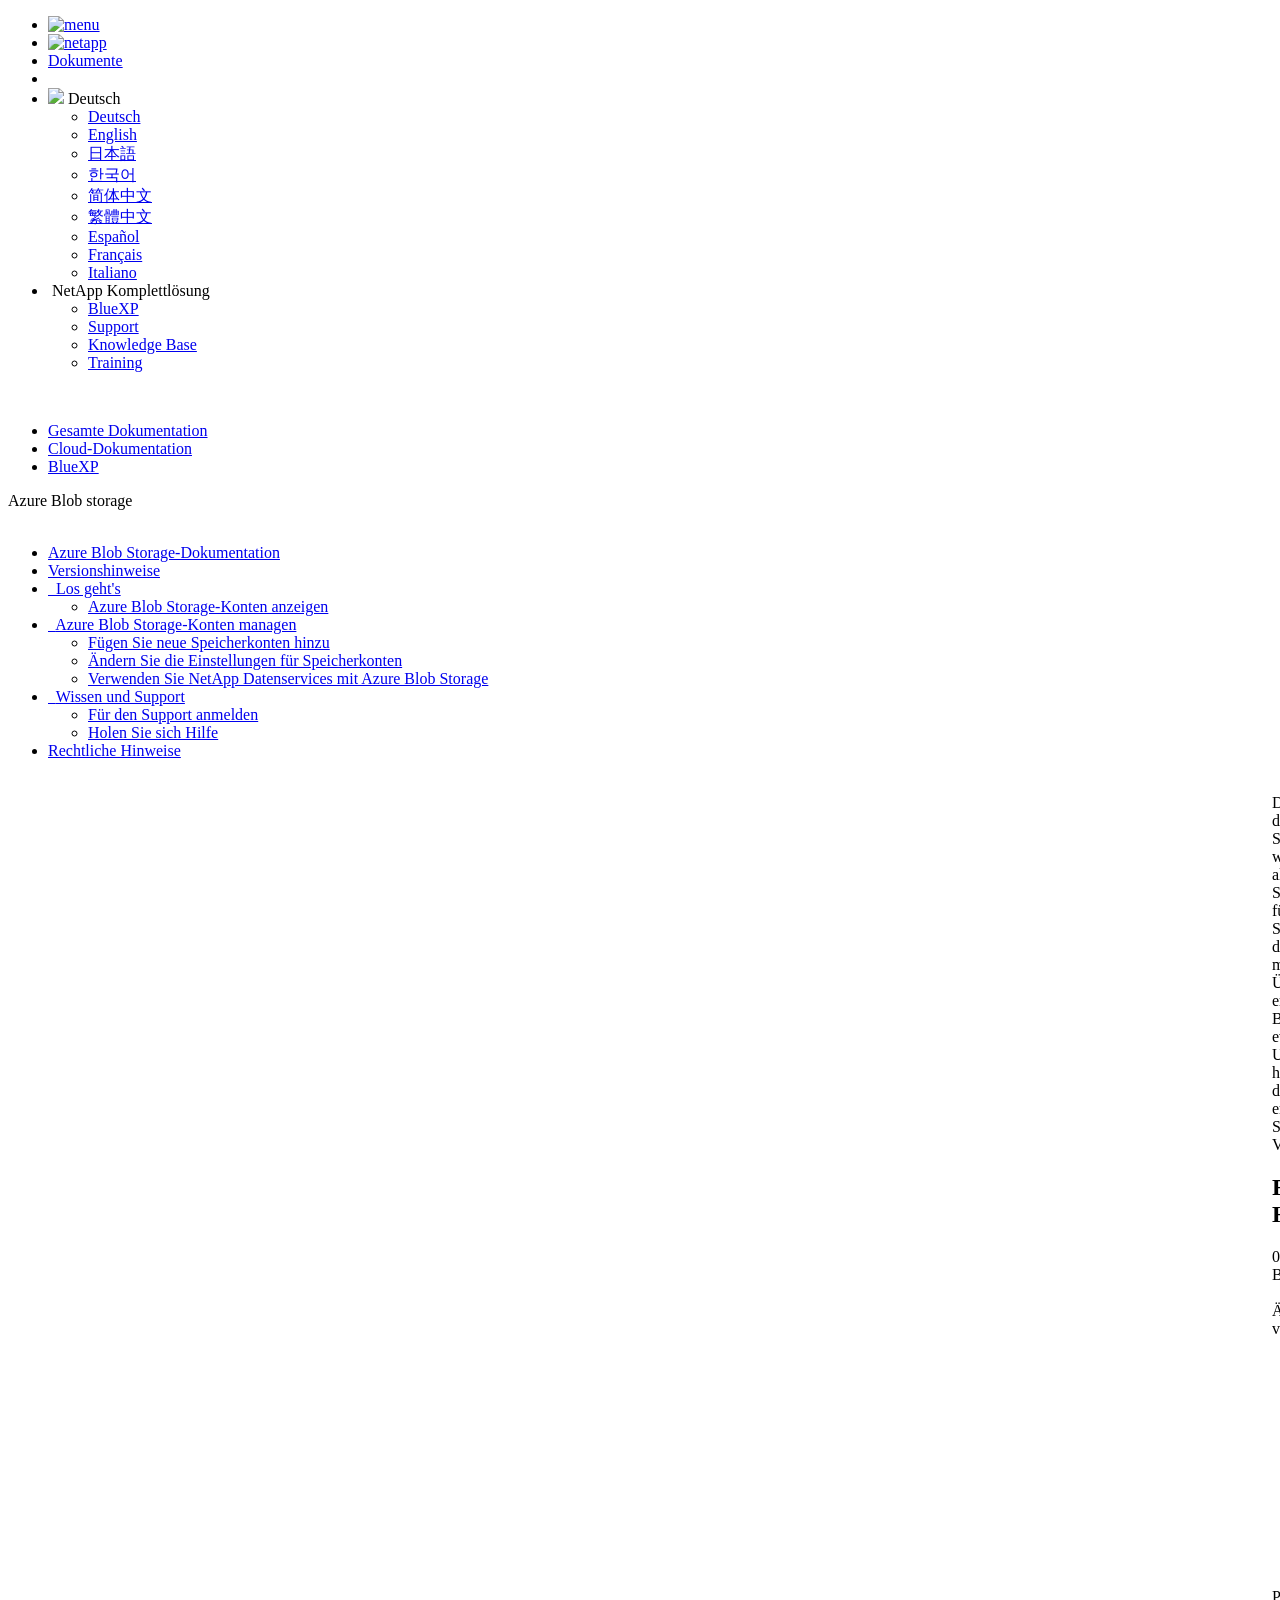
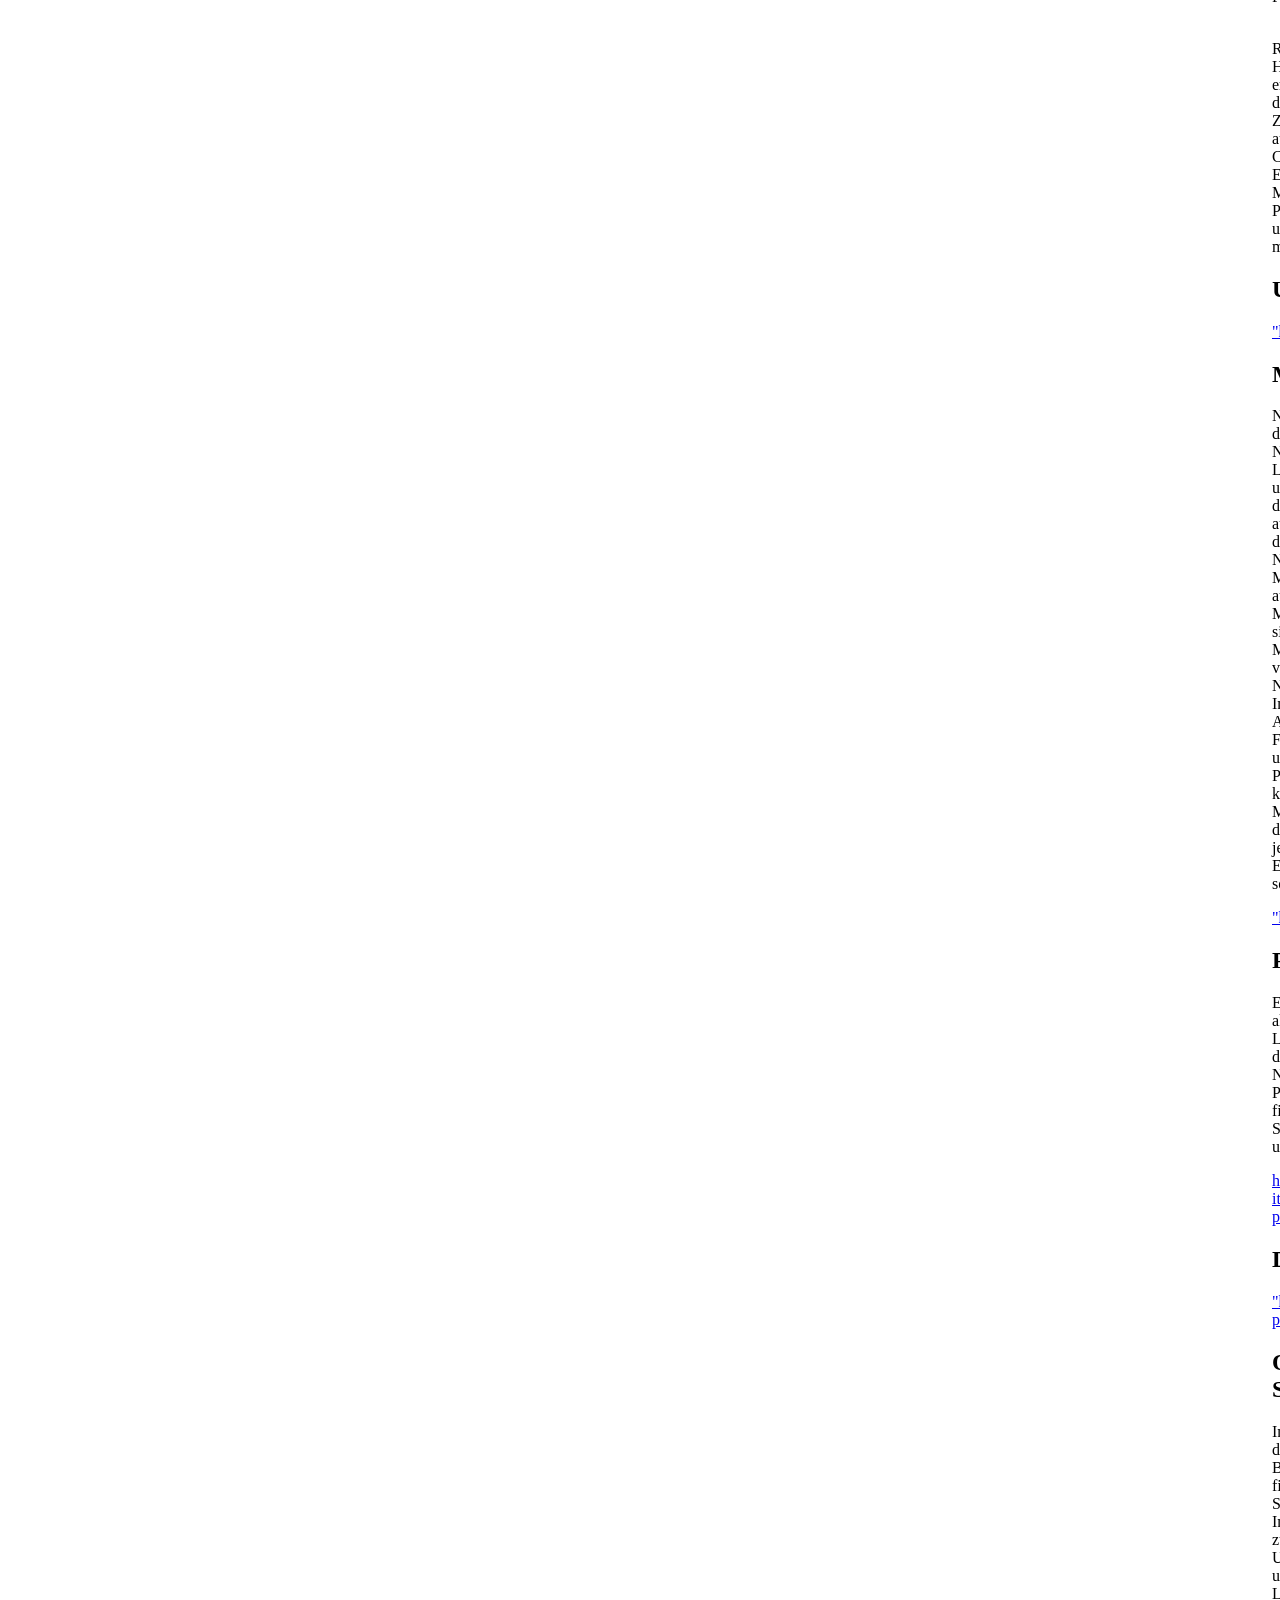
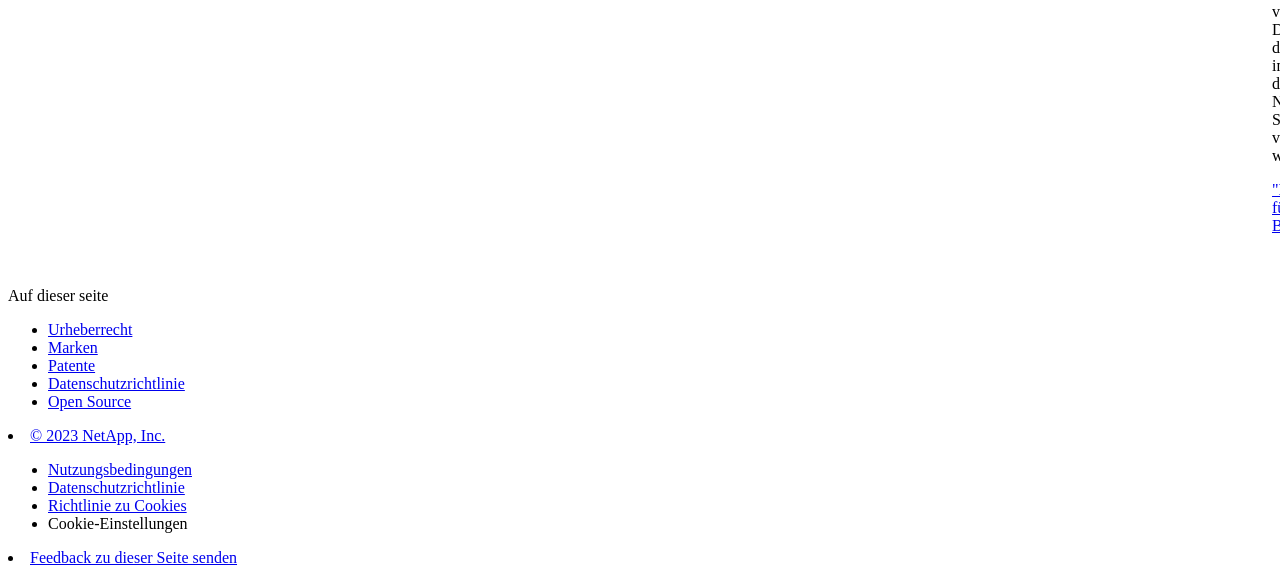
==== commit d9ed7e79: "Built from e2bb3a3 NetAppDocs/netappdocs-build@be8ef0b9cd8c529ac7e777b02defdfe8e4872c66" ====
--- a/legal-notices.html
+++ b/legal-notices.html
@@ -22,15 +22,13 @@
 
   <!-- RSS Feed --><link rel="alternate" type="application/rss+xml" title="NetApp Documentation" href="/de-de/bluexp-blob-storage/feed.xml"><!-- CSS Definitions: NetApp CSS should be defined after generic css -->
 
-  <!-- Elastic Search -->
-  <link rel="stylesheet" href="//cdn.jsdelivr.net/searchkit/0.10.0/theme.css">
 
   <!-- Combined CSS -->
-  <link rel="stylesheet" type="text/css" href="/de-de/bluexp-blob-storage/css/netappdocs.css">
-
-  
-  <link rel="stylesheet" href="/de-de/bluexp-blob-storage/css/landing-page.css" type="text/css">
-  <link rel="stylesheet" href="/de-de/bluexp-blob-storage/css/tabbed-blocks.css" type="text/css">
+  <link rel="stylesheet" type="text/css" href="/de-de/bluexp-blob-storage/css/ie-netappdocs.css">
+
+  
+  <link rel="stylesheet" href="/de-de/bluexp-blob-storage/css/ie-landing-page.css" type="text/css">
+  <link rel="stylesheet" href="/de-de/bluexp-blob-storage/css/ie-tabbed-blocks.css" type="text/css">
   <!-- Canonical url -->
   <link rel="canonical" href="https://docs.netapp.com/de-de/bluexp-blob-storage/legal-notices.html" />
   <link rel="alternate" hreflang="x-default" href="https://docs.netapp.com/us-en/bluexp-blob-storage/legal-notices.html" />
@@ -43,114 +41,49 @@
   <link rel="alternate" hreflang="es" href="https://docs.netapp.com/es-es/bluexp-blob-storage/legal-notices.html" />
   <link rel="alternate" hreflang="fr" href="https://docs.netapp.com/fr-fr/bluexp-blob-storage/legal-notices.html" />
   <link rel="alternate" hreflang="it" href="https://docs.netapp.com/it-it/bluexp-blob-storage/legal-notices.html" />
-  <link rel='stylesheet' href='/de-de/bluexp-blob-storage/css/na-feature.css' type='text/css'><!-- Top level site integrations --><script>
-    function addAdobeLaunch(adobeId) {
-      var head = document.getElementsByTagName('head')[0];
-      var adobe = document.createElement("script");
-      adobe.type = "text/plain";
-      adobe.className = "optanon-category-C0002";
-      adobe.src = "//assets.adobedtm.com/60287eadf1ee/c284da483c83/"+adobeId+".min.js";
-      head.appendChild(adobe);
-    }
-
-    function addGoogleAnalytics(gtagId) {
-      var google = document.createElement("script");
-      google.type = "text/plain";
-      google.className = "optanon-category-C0002";
-      google.src = "https://www.googletagmanager.com/gtag/js?id="+gtagId;
-      var head = document.getElementsByTagName('head')[0];
-      head.appendChild(google);
-
-      window.dataLayer = window.dataLayer || [];
-      function gtag(){dataLayer.push(arguments);}
-      gtag('js', new Date());
-      gtag('config', gtagId);
-    }
-
-    function addConsent(consentId) {
-      var head = document.getElementsByTagName('head')[0];
-      var onetrustConsent = document.createElement("script");
-      onetrustConsent.type = "text/javascript";
-      onetrustConsent.src = "https://cdn.cookielaw.org/consent/"+consentId+"/OtAutoBlock.js";
-      head.appendChild(onetrustConsent);
-
-      var onetrustScript = document.createElement("script");
-      onetrustScript.type = "text/javascript";
-      onetrustScript.src = "https://cdn.cookielaw.org/scripttemplates/otSDKStub.js";
-      onetrustScript.charset = "UTF-8";
-      onetrustScript.dataset.documentLanguage = "true";
-      onetrustScript.dataset.domainScript = consentId;
-      head.appendChild(onetrustScript);
-    }addConsent("72570c5c-fe30-465f-b0e0-b77f7fb4ae34");
-    addAdobeLaunch("launch-e9ff3acac59f");
-    addGoogleAnalytics("UA-81697994-3");function OptanonWrapper() { }
+  <!-- Top level site integrations -->
+<script type="text/javascript" src="https://cdn.cookielaw.org/consent/72570c5c-fe30-465f-b0e0-b77f7fb4ae34/OtAutoBlock.js"></script>
+    <script type="text/javascript" src="https://cdn.cookielaw.org/scripttemplates/otSDKStub.js" charset="UTF-8" data-document-language="true" data-domain-script="72570c5c-fe30-465f-b0e0-b77f7fb4ae34"></script>
+    <script type="text/javascript">function OptanonWrapper() { }</script>
+    <script type="text/plain" class="optanon-category-C0002" src="https://assets.adobedtm.com/60287eadf1ee/c284da483c83/launch-e9ff3acac59f.min.js"></script>
+    <script class="optanon-category-C0001">(function(w,d,s,l,i){w[l]=w[l]||[];w[l].push({'gtm.start':
+        new Date().getTime(),event:'gtm.js'});var f=d.getElementsByTagName(s)[0],
+        j=d.createElement(s),dl=l!='dataLayer'?'&l='+l:'';j.setAttributeNode(d.createAttribute('data-ot-ignore'));j.setAttribute('class','optanon-category-C0001');j.async=true;
+        j.src='https://www.googletagmanager.com/gtm.js?id='+i+dl+'';f.parentNode.insertBefore(j,f);
+        })(window,document,'script','dataLayer','GTM-MD73T9M');</script>
+
+  <script src="https://cdnjs.cloudflare.com/ajax/libs/jquery/2.1.4/jquery.min.js"></script>
+  
+  <script>
+    $(document).ready(function() {
+      const MASTHEAD_OFFSET = 65;
+      const SECTIONS = $("main h2, main h3");
+      // PAGE NAV - Init
+      if (SECTIONS.length == 0) {
+        // remove if there is no elements
+        /*
+        $("#ie-right-navbar").remove();
+        $("#ie-right-navbar-collapse").remove();
+        */
+      } else {
+        $(".page-nav-title").css('display', 'block');
+        for (var i = 0; i < SECTIONS.length; i++) {
+          var sectionId = $(SECTIONS[i]).attr('id');
+          var sectionName = $(SECTIONS[i]).text();
+          var subClass = $(SECTIONS[i]).is("h3") ? ' page-nav__sublink' : '';
+          $("#page-menu").append('<li class="page-nav-item"><a href="#' + sectionId + '" class="page-nav__link' + subClass + '">' + sectionName + '</a></li>');
+        }
+        $(".page-nav__link").first().addClass('page-nav__link--active');
+      }
+    });
   </script>
-  <script src="https://cdnjs.cloudflare.com/ajax/libs/jquery/2.1.4/jquery.min.js"></script>
+  
   <script src="https://cdnjs.cloudflare.com/ajax/libs/jquery-cookie/1.4.1/jquery.cookie.min.js"></script>
 
   <!-- Used for Product Family Page Sidebar Visibility --><!-- Used to import Promise for IE. Required for SearchKit -->
-  <script src="https://cdnjs.cloudflare.com/ajax/libs/bluebird/3.3.5/bluebird.min.js"></script><script src='/de-de/bluexp-blob-storage/js/na-search.js'></script><script src='/de-de/bluexp-blob-storage/js/na-pagenav.js'></script><script src='/de-de/bluexp-blob-storage/js/na-utility.js'></script>
- <!--  
-  <link rel='stylesheet' href='/de-de/bluexp-blob-storage/css/prism.css' type='text/css'>
-  <link rel='stylesheet' href='/de-de/bluexp-blob-storage/css/prism-netapp.css' type='text/css'>
- -->
-
-  <!-- <script src='/de-de/bluexp-blob-storage/js/na-utility.js'></script> -->
-  <script src='/de-de/bluexp-blob-storage/js/clouddocs.js'></script>
-  <script src='/de-de/bluexp-blob-storage/js/jquery.navgoco.min.js'></script>
-  <script src="https://maxcdn.bootstrapcdn.com/bootstrap/3.3.7/js/bootstrap.min.js" integrity="sha384-Tc5IQib027qvyjSMfHjOMaLkfuWVxZxUPnCJA7l2mCWNIpG9mGCD8wGNIcPD7Txa" crossorigin="anonymous"></script>
-  <!-- <script src='/de-de/bluexp-blob-storage/js/toc.js'></script> -->
-  <!-- <script src='/de-de/bluexp-blob-storage/js/customscripts.js'></script> --><script>
-      $(document).ready(function() {
-          
-          var collapseOnInit = true;
-          
-
-          var navSettings = {
-              "caretHtml": '',
-              "accordion": collapseOnInit,
-              "openClass": 'active', // open
-              "save": false, // leave false or nav highlighting doesn't work right
-              "cookie": {
-                  "name": 'navgoco',
-                  "expires": false,
-                  "path": '/'
-              },
-              "slide": {
-                  "duration": 400,
-                  "easing": 'swing'
-              }
-          };
-
-          // Initialize navgoco with default options
-          $("#mysidebar").navgoco(navSettings);
-          
-
-          $("#collapseAll").click(function(e) {
-              e.preventDefault();
-              $("#mysidebar").navgoco('toggle', false);
-          });
-
-          $("#expandAll").click(function(e) {
-              e.preventDefault();
-              $("#mysidebar").navgoco('toggle', true);
-          });
-
-          $(".sidebar-nav-container").on("scroll", function() {
-            $.cookie("sidebarScroll", $(".sidebar-nav-container").scrollTop(), {
-              path    : "/de-de/bluexp-blob-storage"  
-            });
-          });
-          $(function() {
-            if ($.cookie("sidebarScroll")) {
-              $(".sidebar-nav-container").scrollTop($.cookie("sidebarScroll"));
-            }
-          });
-
-      });
-
-  </script>
-  <script>
+  <script src="https://cdnjs.cloudflare.com/ajax/libs/bluebird/3.3.5/bluebird.min.js"></script><script src='/de-de/bluexp-blob-storage/js/na-search.js'></script><script src='/de-de/bluexp-blob-storage/js/ie-clouddocs.js'></script>
+  <script src="https://maxcdn.bootstrapcdn.com/bootstrap/3.3.7/js/bootstrap.min.js" integrity="sha384-Tc5IQib027qvyjSMfHjOMaLkfuWVxZxUPnCJA7l2mCWNIpG9mGCD8wGNIcPD7Txa" crossorigin="anonymous"></script><script>
+    /*
       $(document).ready(function() {
           $("#tg-sb-link").click(function() {
               $("#tg-sb-sidebar").toggle();
@@ -160,190 +93,534 @@
               $("#tg-sb-icon").toggleClass('fa-toggle-off');
           });
       });
+      */
   </script>
   <script src='/de-de/bluexp-blob-storage/js/custom-dropdown.js'></script>
   <script src='/de-de/bluexp-blob-storage/js/FileSaver.min.js'></script>
   <script src='/de-de/bluexp-blob-storage/js/jszip-utils.min.js'></script>
-  <script src='/de-de/bluexp-blob-storage/js/jszip.min.js'></script>
-  <!-- <script src='/de-de/bluexp-blob-storage/js/pdf-ux.js'></script> -->
-</head>
-
-
-  <body class role="document" data-flavor="">
-    <div id="page" class="n-off-canvas-menu">
-      <div class="n-off-canvas-menu__menu"><!--TODO: Add offcanvas code --></div>
-      <div class="n-off-canvas-menu__content-wrap">
-        <header class="site-header" id="banner">
-  
-  <!-- Start Page Toolbar -->
-  
-  <div class="page-nav-toolbar"><div class="page-nav-contribute"><a target="_blank" href="https://github.com/NetAppDocs/bluexp-blob-storage.de-de/issues/new?template=new-from-page.yml&page-url=https://docs.netapp.com/de-de/bluexp-blob-storage/legal-notices.html&page-title=Rechtliche Hinweise" class="page-nav-contribute-link" role="button"><img src="/de-de/bluexp-blob-storage/images/discuss-sm.svg" alt="" class="github-icon" />Dokumentationsänderungen beantragen</a><a target="_blank" href="https://github.com/NetAppDocs/bluexp-blob-storage/blob/main/legal-notices.adoc" class="page-nav-contribute-link" role="button"><img src="/de-de/bluexp-blob-storage/images/edit-sm.svg" alt="" class="github-icon" />In GitHub bearbeiten</a><a target="_blank" href="https://docs.netapp.com/us-en/contribute/" class="page-nav-contribute-link"  ><img src="/de-de/bluexp-blob-storage/images/article-sm.svg" alt="" class="github-icon" />Leitfaden für Beitragende</a></div>
-    <div class="page-nav-container">
-      <nav class="page-nav-fixed">
-        <div class="page-nav-title">AUF DIESER SEITE</div>
-        <div class="page-nav-links">
-          <ul class="page-nav-inner" id="page-menu"></ul>
-        </div>
-      </nav>
-    </div>
-  </div>
-  
-  
-  <!-- Start top_hat -->
-  <div class="n-top-hat">
-    <div class="n-container">
-      <div class="n-top-hat__cross-property-nav">
-        <ul class="n-top-hat__list">
-          <li class="n-top-hat__list-item">
-            <a href="https://www.netapp.com/products-a-z/" class="n-top-hat__link">Produkt und Lösungen</a>
-          </li>
-          <li class="n-top-hat__list-item">
-            <a href="https://www.netapp.com/support-and-training/netapp-university/" class="n-top-hat__link">Support und Schulung</a>
-          </li>
-          <li class="n-top-hat__list-item">
-            <a href="https://cloud.netapp.com" class="n-top-hat__link">Cloud Central</a>
-          </li>
-          <li class="n-top-hat__list-item">
-            <a href="https://community.netapp.com/" class="n-top-hat__link">Community</a>
-          </li>
-          <li class="n-top-hat__list-item">
-            <a href="https://blog.netapp.com/" class="n-top-hat__link">Blog</a>
-          </li>
-          <li class="n-top-hat__list-item">
-            <a href="https://customers.netapp.com/en/" class="n-top-hat__link">Kundenberichte</a>
-          </li>
-        </ul>
-      </div>
-      <div class="n-top-hat__utils">
-        <ul class="n-top-hat__list">
-          <li class="n-top-hat__list-item">
-            <a href="https://www.netapp.com/company/contact-us/" target="_self" class="n-top-hat__link" data-ntap-ui="contact-us">Kontakt</a>
-          </li>
-        </ul>
-      </div>
-    </div>
-  </div>
-  <!-- End top_hat -->
-
-  <!-- Start property bar -->
-  <style>
-    .n-property-navigation-bar__menus--desktop-experience .n-menu--mega__default-content__heading span {
-    color: #34B0FF;
-    }
-  </style>
-  <div class="n-property-bar " data-ntap-ui="sticky-nav">
-    <div class="n-property-bar__inner-wrap">
-      <div class="n-property-bar__menu-toggle">
-        <a href="#" class="n-property-bar__menu-toggle-link">
-          <span class="n-property-bar__menu-toggle-text">Menu</span>
-          <svg class="n-icon-bars n-property-bar__menu-toggle-icon" aria-labelledby="title">
-            <title>bars</title>
-            <use xlink:href="/de-de/bluexp-blob-storage/images/sprite.svg#bars"></use>
-          </svg>
-        </a>
-      </div>
-      <div class="n-property-bar__property-mark ">
-        <a href="https://www.netapp.com" class="n-property-bar__property-link">
-          <div class="n-property-bar__logo">
-            <svg class="n-icon-netapp-mark n-icon-netapp-mark n-property-bar__netapp-mark-icon" aria-labelledby="title">
-              <title>netapp-mark</title>
-              <use xlink:href="/de-de/bluexp-blob-storage/images/sprite.svg#netapp-mark"></use>
-            </svg>
-            <svg class="n-icon-netapp-logo n-property-bar__logo-svg" aria-labelledby="title">
-              <title>netapp-logo</title>
-              <use xlink:href="/de-de/bluexp-blob-storage/images/sprite.svg#netapp-logo"></use>
-            </svg>
-          </div>
-        </a>
-      </div>
-
-      
-      
-      
-      <div class="search-property-bar">
-        <div id="search-demo-container" class="searchbox n-property-bar__search">
-          <div id="react-search" 
-          data-search-html="/de-de/bluexp-blob-storage/search.html"
-          data-type="widget" 
-          data-placeholder="Dokumentation durchsuchen"
-          data-no-results-found="Keine Ergebnisse für {query} gefunden"
-          data-did-you-mean="Nach {suggestion} suchen."
-          data-no-results-found-did-you-mean="Keine Ergebnisse für {query} gefunden. Meinten Sie {suggestion}?"
-          data-results-found="{hitCount} Ergebnisse gefunden"
-          data-error-message="Beim Abrufen Ihrer Ergebnisse ist leider ein Problem aufgetreten. Bitte versuchen Sie es erneut."
-          data-error-reset="Suche zurücksetzen"
-          data-sk-es-pf-indexes=""
-          data-flavor=""></div>
-          <button class="n-property-bar__search-toggle-button" type="button">
-            <svg class="n-icon-search n-property-bar__search-toggle-button-icon" aria-labelledby="title">
-              <title>search</title>
-              <use xmlns:xlink="http://www.w3.org/1999/xlink" xlink:href="/de-de/bluexp-blob-storage/images/sprite.svg#search"></use>
-            </svg>
-          </button>
-        </div>
-      </div>
-      
-    </div>
-  </div>
-  <div class="n-property-bar__toolbar">
-    <!-- Start Language Selector --><div id="language-dropdown" class="custom-dropdown custom-dropdown-lang">
-      <div class="custom-dropdown-select custom-dropdown-select-lang">
-      <span class="lang-name">Deutsch</span>
-          <svg class="n-globe__icon" aria-labelledby="title">
-            <title>globe</title>
-            <use xmlns:xlink="http://www.w3.org/1999/xlink" xlink:href="/de-de/bluexp-blob-storage/images/sprite.svg#globe"></use>
-          </svg>
-        </button>
-      </div>
-
-      <ul class="custom-dropdown-menu"><li>
-          <a href="https://docs.netapp.com/de-de/bluexp-blob-storage/legal-notices.html" target="_self"><span translate="no" class="notranslate">Deutsch</span></a>
-        </li><li>
-          <a href="https://docs.netapp.com/us-en/bluexp-blob-storage/legal-notices.html" target="_self"><span translate="no" class="notranslate">English</span></a>
-        </li><li>
-          <a href="https://docs.netapp.com/ja-jp/bluexp-blob-storage/legal-notices.html" target="_self"><span translate="no" class="notranslate">日本語</span></a>
-        </li><li>
-          <a href="https://docs.netapp.com/ko-kr/bluexp-blob-storage/legal-notices.html" target="_self"><span translate="no" class="notranslate">한국어</span></a>
-        </li><li>
-          <a href="https://docs.netapp.com/zh-cn/bluexp-blob-storage/legal-notices.html" target="_self"><span translate="no" class="notranslate">简体中文</span></a>
-        </li><li>
-          <a href="https://docs.netapp.com/zh-tw/bluexp-blob-storage/legal-notices.html" target="_self"><span translate="no" class="notranslate">繁體中文</span></a>
-        </li><li>
-          <a href="https://docs.netapp.com/es-es/bluexp-blob-storage/legal-notices.html" target="_self"><span translate="no" class="notranslate">Español</span></a>
-        </li><li>
-          <a href="https://docs.netapp.com/fr-fr/bluexp-blob-storage/legal-notices.html" target="_self"><span translate="no" class="notranslate">Français</span></a>
-        </li><li>
-          <a href="https://docs.netapp.com/it-it/bluexp-blob-storage/legal-notices.html" target="_self"><span translate="no" class="notranslate">Italiano</span></a>
-        </li></ul>
-    </div>
-    <!-- End Language Selector -->
-
-    <div class="n-property-bar__cta"></div>
-  </div>
-  <!-- End property bar -->
-</header>
-
+  <script src='/de-de/bluexp-blob-storage/js/jszip.min.js'></script><script src='/de-de/bluexp-blob-storage/js/ie-pdf-ux.js'></script></head>
+
+
+  <body class role="document" data-flavor=""><noscript><iframe src="https://www.googletagmanager.com/ns.html?id=GTM-MD73T9M"
+      height="0" width="0" style="display:none;visibility:hidden"></iframe></noscript><div id="page" class="">
+      <div id="ie-phone-menu" class=""></div>
+      <div id="ie-content-wrap" class="">
+        <nav id="ie-new-header">
+    <ul>
+        <li id="ie-phone-menu-button">
+            <a href="#">
+                <image id="" src="/de-de/bluexp-blob-storage/images/hamburger.svg" alt="menu" />
+            </a>
+        </li>
+
+        <li>
+            <a href="https://www.netapp.com/de/index.aspx">
+                <image id="ie-header-logo" src="/de-de/bluexp-blob-storage/images/netapp_logo.svg" alt="netapp" />
+            </a>
+        </li>
+        <li id="ie-header-docs">
+            <a href="https://www.netapp.com/de/support-and-training/documentation/">Dokumente</a>
+        </li>
+
+        <!-- Empty container to push header left with or without lang selector -->
+        <li id="empty-container" style="margin-left: auto">
+        </li>
+        <!-- Start Language Selector --><li id="ie-language-dropdown">
+            <div id="language-dropdown" class="custom-dropdown custom-dropdown-lang">
+                <div class="custom-dropdown-select custom-dropdown-select-lang">
+                    <img src="/de-de/bluexp-blob-storage/images/language_white_24dp.svg" class="n-globe__icon" />
+                    <span class="lang-name">Deutsch</span>
+                    <img src="/de-de/bluexp-blob-storage/images/dropdown-arrow.svg" alt="" class="custom-icon chevrondown header invisible" />
+                    <img src="/de-de/bluexp-blob-storage/images/dropdown-arrow.svg" alt="" class="custom-icon chevronup header" />
+                    </button>
+                </div>
+
+                <ul class="custom-dropdown-menu"><li>
+                        <a href="https://docs.netapp.com/de-de/bluexp-blob-storage/legal-notices.html"
+                            target="_self"><span translate="no" class="notranslate">Deutsch</span></a>
+                    </li><li>
+                        <a href="https://docs.netapp.com/us-en/bluexp-blob-storage/legal-notices.html"
+                            target="_self"><span translate="no" class="notranslate">English</span></a>
+                    </li><li>
+                        <a href="https://docs.netapp.com/ja-jp/bluexp-blob-storage/legal-notices.html"
+                            target="_self"><span translate="no" class="notranslate">日本語</span></a>
+                    </li><li>
+                        <a href="https://docs.netapp.com/ko-kr/bluexp-blob-storage/legal-notices.html"
+                            target="_self"><span translate="no" class="notranslate">한국어</span></a>
+                    </li><li>
+                        <a href="https://docs.netapp.com/zh-cn/bluexp-blob-storage/legal-notices.html"
+                            target="_self"><span translate="no" class="notranslate">简体中文</span></a>
+                    </li><li>
+                        <a href="https://docs.netapp.com/zh-tw/bluexp-blob-storage/legal-notices.html"
+                            target="_self"><span translate="no" class="notranslate">繁體中文</span></a>
+                    </li><li>
+                        <a href="https://docs.netapp.com/es-es/bluexp-blob-storage/legal-notices.html"
+                            target="_self"><span translate="no" class="notranslate">Español</span></a>
+                    </li><li>
+                        <a href="https://docs.netapp.com/fr-fr/bluexp-blob-storage/legal-notices.html"
+                            target="_self"><span translate="no" class="notranslate">Français</span></a>
+                    </li><li>
+                        <a href="https://docs.netapp.com/it-it/bluexp-blob-storage/legal-notices.html"
+                            target="_self"><span translate="no" class="notranslate">Italiano</span></a>
+                    </li></ul>
+            </div>
+            </li>
+        <!-- End Language Selector -->
+
+
+        <li id="ie-allnetapp">
+            <div id="allnetapp-dropdown" class="custom-dropdown custom-dropdown-allnetapp">
+                <div class="custom-dropdown-select custom-dropdown-select-allnetapp">
+                    <img src="/de-de/bluexp-blob-storage/images/apps_white_24dp.svg" alt="" class="allnetapp-icon" />
+                    <span class="allnetapp-name">NetApp Komplettlösung</span>
+                    <img src="/de-de/bluexp-blob-storage/images/dropdown-arrow.svg" alt="" class="custom-icon chevrondown header invisible" />
+                    <img src="/de-de/bluexp-blob-storage/images/dropdown-arrow.svg" alt="" class="custom-icon chevronup header" />
+                    </button>
+                </div>
+
+                <ul class="custom-dropdown-menu allnetapp-dropdown">
+                    <li>
+                        <a href="https://bluexp.netapp.com/de/"
+                            target="_self"><span translate="no" class="notranslate">BlueXP</span></a>
+                    </li>
+                    <li>
+                        <a href="https://mysupport.netapp.com/site/"
+                            target="_self"><span translate="no" class="notranslate">Support</span></a>
+                    </li>
+                    <li>
+                        <a href="https://kb.netapp.com/"
+                            target="_self"><span translate="no" class="notranslate">Knowledge Base</span></a>
+                    </li>
+                    <li>
+                        <a href="https://www.netapp.com/de/support-and-training/netapp-learning-services/"
+                            target="_self"><span translate="no" class="notranslate">Training</span></a>
+                    </li>
+                </ul>
+            </div>
+
+        </li>
+
+    </ul>
+</nav>
 
         <main id="n-main-content" class="n-main-content">
           <!-- Start Documentation Content -->
 <div class="ie-main">
-  <!-- Sidebar Column -->
-  
-  <div class="col-md-3" id="sidebar-height">
-      <button id="btn-sidebar-collapse" onclick="hideSidebar()"><img src="/de-de/bluexp-blob-storage/images/collapse.png" alt="Navigationsbereich reduzieren"></button>
-      <div class="n-pdf-header">
-  <a id="toggleButtonPdf" class="n-pdf-button" type="button">
-    <img src="/de-de/bluexp-blob-storage/images/pdf.png" alt="" width="16" height="16"/>verfügbare PDFs<span>
-    </span>
-  </a>
-</div>
-<div class="n-pdf-body-container">
-  <ul id="toggleContainerPdf" class="n-pdf-body" style="display:none;"><li class="pdf-ux-container">
+
+<div id="ie-new-sidebar-collapse" style="display: none">
+    <img id="sidebar-expand" class="ie-searchbox-icon" src="/de-de/bluexp-blob-storage/images/double_arrow.svg" alt="" />
+</div>
+<div id="ie-new-sidebar">
+    <div id="ie-product-identity-lockup">
+        <div id="sidebar-collapse" class="">
+            <img src="/de-de/bluexp-blob-storage/images/double_arrow.svg" alt="" />
+        </div>
+        <div id="ie-breadcrumb" class="">
+  <ul class="ie-breadcrumb">
+    <li class="">
+      <a href="https://docs.netapp.com">Gesamte Dokumentation</a>
+    </li>
+    
+    
+    <li class="">
+      <a href="https://docs.netapp.com/us-en/cloud/">Cloud-Dokumentation</a>
+    </li>
+    
+
+    
+    <li class="">
+      <a href="https://docs.netapp.com/de-de/bluexp-family/">
+        BlueXP
+      </a>
+    </li>
+    
+  </ul>
+  
+  <div class="ie-product-name" >
+    <!--<a href="/de-de/bluexp-blob-storage/">-->
+      Azure Blob storage
+    <!--</a>-->
+  </div>
+</div>
+
+            
+
         
         
+
+<div id="ie-searchbox" class="ie-searchbox-sidebar ">
+    <img class="ie-searchbox-icon" src="/de-de/bluexp-blob-storage/images/loupe.svg" alt=""/>
+    <div id="react-search" 
+        data-search-html="/de-de/bluexp-blob-storage/search.html" 
+        data-type="widget"
+        data-placeholder="Dokumentation durchsuchen"
+        data-no-results-found="Keine Ergebnisse gefunden für {query}"
+        data-did-you-mean="Suchen Sie nach {suggestion}."
+        data-no-results-found-did-you-mean="Es wurden keine Ergebnisse für {query} gefunden. Meinten Sie {suggestion}?"
+        data-results-found="{hitCount} Ergebnisse gefunden"
+        data-error-message="Es ist ein Fehler aufgetreten. Bitte versuchen Sie es erneut."
+        data-error-reset="Suche zurücksetzen"
+        data-sk-es-pf-indexes="" 
+        data-flavor="">
+    </div>
+</div>
         
-        <a target="_blank" href="/de-de/bluexp-blob-storage/pdfs/fullsite-sidebar/Azure_Blob_Storage_Dokumentation.pdf" >
-          <img src="/de-de/bluexp-blob-storage/images/pdf.png" alt="" width="16" height="16"/>PDF dieser Dokumentationsseite</a>
+    </div>
+    <div id="ie-new-toc"><script>
+  let sidebarAccordion = true;
+
+  /* specific css rules for Mac */
+  if(navigator.platform.match('Mac') !== null) {
+    document.body.setAttribute('class', 'OSX');
+  }
+
+</script>
+
+<div id="ie-sidebar-container">
+  <ul id="ie-sidebar-list" ><li 
+      data-pdf-exists="true" 
+      data-pdf-filename="Azure Blob Storage-Dokumentation"
+      data-li-level="1#" 
+      class="   "
+      dale-page-url="/legal-notices.html" 
+      dale-entry-url="/index.html" 
+    ><a class="ie-sidebar-menuitem-1 " href="/de-de/bluexp-blob-storage/index.html">
+        Azure Blob Storage-Dokumentation
+      </a></li><li 
+      data-pdf-exists="true" 
+      data-pdf-filename="Versionshinweise"
+      data-li-level="1#" 
+      class="   "
+      dale-page-url="/legal-notices.html" 
+      dale-entry-url="/whats-new.html" 
+    ><a class="ie-sidebar-menuitem-1 " href="/de-de/bluexp-blob-storage/whats-new.html">
+        Versionshinweise
+      </a></li><li 
+      data-pdf-exists="true" 
+      data-pdf-filename="Los geht's"
+      data-li-level="1" 
+      class=" sidebar-folder    "
+      dale-page-url="/legal-notices.html" 
+      dale-entry-url="" 
+    ><a class="ie-sidebar-menuitem-1  ie-sidebar-button " href="#">
+        <img class="ie-sidebar-icon ie-sidebar-button open" src="/de-de/bluexp-blob-storage/images/link_expand.svg" alt="" />
+        <img class="ie-sidebar-icon ie-sidebar-button close" src="/de-de/bluexp-blob-storage/images/link_collapse.svg" alt="" />
+        <!--<div class="" style="display: inline;"> Los geht's</div>-->
+         Los geht's
+      </a>
+      <ul class="">
+        <li 
+      data-pdf-exists="true" 
+      data-pdf-filename="Azure Blob Storage-Konten anzeigen"
+      data-li-level="2#" 
+      class="   "
+      dale-page-url="/legal-notices.html" 
+      dale-entry-url="/task-view-azure-blob-storage.html" 
+    ><a class="ie-sidebar-menuitem-2 " href="/de-de/bluexp-blob-storage/task-view-azure-blob-storage.html">
+        Azure Blob Storage-Konten anzeigen
+      </a></li></ul></li><li 
+      data-pdf-exists="true" 
+      data-pdf-filename="Azure Blob Storage-Konten managen"
+      data-li-level="1" 
+      class=" sidebar-folder    "
+      dale-page-url="/legal-notices.html" 
+      dale-entry-url="" 
+    ><a class="ie-sidebar-menuitem-1  ie-sidebar-button " href="#">
+        <img class="ie-sidebar-icon ie-sidebar-button open" src="/de-de/bluexp-blob-storage/images/link_expand.svg" alt="" />
+        <img class="ie-sidebar-icon ie-sidebar-button close" src="/de-de/bluexp-blob-storage/images/link_collapse.svg" alt="" />
+        <!--<div class="" style="display: inline;"> Azure Blob Storage-Konten managen</div>-->
+         Azure Blob Storage-Konten managen
+      </a>
+      <ul class="">
+        <li 
+      data-pdf-exists="true" 
+      data-pdf-filename="Fügen Sie neue Speicherkonten hinzu"
+      data-li-level="2#" 
+      class="   "
+      dale-page-url="/legal-notices.html" 
+      dale-entry-url="/task-add-blob-storage.html" 
+    ><a class="ie-sidebar-menuitem-2 " href="/de-de/bluexp-blob-storage/task-add-blob-storage.html">
+        Fügen Sie neue Speicherkonten hinzu
+      </a></li><li 
+      data-pdf-exists="true" 
+      data-pdf-filename="Ändern Sie die Einstellungen für Speicherkonten"
+      data-li-level="2#" 
+      class="   "
+      dale-page-url="/legal-notices.html" 
+      dale-entry-url="/task-change-blob-storage-settings.html" 
+    ><a class="ie-sidebar-menuitem-2 " href="/de-de/bluexp-blob-storage/task-change-blob-storage-settings.html">
+        Ändern Sie die Einstellungen für Speicherkonten
+      </a></li><li 
+      data-pdf-exists="true" 
+      data-pdf-filename="Verwenden Sie NetApp Datenservices mit Azure Blob Storage"
+      data-li-level="2#" 
+      class="   "
+      dale-page-url="/legal-notices.html" 
+      dale-entry-url="/task-blob-enable-data-services.html" 
+    ><a class="ie-sidebar-menuitem-2 " href="/de-de/bluexp-blob-storage/task-blob-enable-data-services.html">
+        Verwenden Sie NetApp Datenservices mit Azure Blob Storage
+      </a></li></ul></li><li 
+      data-pdf-exists="true" 
+      data-pdf-filename="Wissen und Support"
+      data-li-level="1" 
+      class=" sidebar-folder    "
+      dale-page-url="/legal-notices.html" 
+      dale-entry-url="" 
+    ><a class="ie-sidebar-menuitem-1  ie-sidebar-button " href="#">
+        <img class="ie-sidebar-icon ie-sidebar-button open" src="/de-de/bluexp-blob-storage/images/link_expand.svg" alt="" />
+        <img class="ie-sidebar-icon ie-sidebar-button close" src="/de-de/bluexp-blob-storage/images/link_collapse.svg" alt="" />
+        <!--<div class="" style="display: inline;"> Wissen und Support</div>-->
+         Wissen und Support
+      </a>
+      <ul class="">
+        <li 
+      data-pdf-exists="true" 
+      data-pdf-filename="Für den Support anmelden"
+      data-li-level="2#" 
+      class="   "
+      dale-page-url="/legal-notices.html" 
+      dale-entry-url="/task-support-registration.html" 
+    ><a class="ie-sidebar-menuitem-2 " href="/de-de/bluexp-blob-storage/task-support-registration.html">
+        Für den Support anmelden
+      </a></li><li 
+      data-pdf-exists="true" 
+      data-pdf-filename="Holen Sie sich Hilfe"
+      data-li-level="2#" 
+      class="   "
+      dale-page-url="/legal-notices.html" 
+      dale-entry-url="/task-get-help.html" 
+    ><a class="ie-sidebar-menuitem-2 " href="/de-de/bluexp-blob-storage/task-get-help.html">
+        Holen Sie sich Hilfe
+      </a></li></ul></li><li 
+      data-pdf-exists="true" 
+      data-pdf-filename="Rechtliche Hinweise"
+      data-li-level="1#" 
+      class="  ie-sidebar-selected    "
+      dale-page-url="/legal-notices.html" 
+      dale-entry-url="/legal-notices.html" 
+    ><a class="ie-sidebar-menuitem-1 " href="/de-de/bluexp-blob-storage/legal-notices.html">
+        Rechtliche Hinweise
+      </a></li></ul>
+</div>
+<script>
+
+  $(".ie-sidebar-button").click(function (e) {
+    e.preventDefault();
+    e.stopPropagation();
+
+    expandedLI = $('li.ie-sidebar-expand')
+
+    const li = $(this).closest("li");
+
+    const parentsLI = $(li).parents('li');
+
+    expandedLI.map(element => {
+      if (sidebarAccordion && !li.hasClass('ie-sidebar-expand') && jQuery.inArray(expandedLI[element], parentsLI) == -1) {
+        $(expandedLI[element]).toggleClass('ie-sidebar-expand');
+        $(expandedLI[element]).children("ul").animate({ height: 'toggle' }, 400, function () {
+          $(li).children("ul").toggleClass('ie-sidebar-open');
+
+        })
+      }
+
+    })
+
+    $(li).toggleClass('ie-sidebar-expand');
+    $(li).children("ul").animate({ height: 'toggle' }, 400, function () {
+      $(li).children("ul").toggleClass('ie-sidebar-open');
+    })
+  });
+
+
+  
+    $("li.ie-sidebar-selected").parents('ul').toggleClass("ie-sidebar-open");
+    $("li.ie-sidebar-selected").toggleClass("ie-sidebar-expand")
+    $("ul.ie-sidebar-open").parent().toggleClass("ie-sidebar-expand");
+    $("li.ie-sidebar-selected").children('ul').toggleClass("ie-sidebar-open")
+  
+  
+</script>
+    </div>
+</div>
+<script>
+
+    
+    let sidebarScrollTopPosition = 0;
+    $("#ie-new-toc").on("scroll", function () {
+        if (sidebarScrollTopPosition == 0) {
+            $.cookie("sidebarScroll", $("#ie-new-toc").scrollTop(), {
+                path: "/de-de/bluexp-blob-storage"
+            });
+        }
+
+        if ($("#ie-new-toc").scrollTop() > 0) {
+            $('#ie-product-identity-lockup').addClass('ie-addShadow');
+        } else {
+            $('#ie-product-identity-lockup').removeClass('ie-addShadow');
+        }
+    });
+
+    $(function () {
+        if ($.cookie("sidebarScroll")) {
+            $("#ie-new-toc").scrollTop($.cookie("sidebarScroll"));
+        }
+    });
+
+    function setSidebarBottom() {
+        const footerGap = PXinViewport($(".n-footer"));
+        document.getElementById("ie-new-sidebar").style.bottom = Math.max(0, footerGap) + "px";
+    }
+
+    window.onscroll = () => {
+        setSidebarBottom();
+    };
+
+    $("#sidebar-collapse").click(function (e) {
+        const sidebarWidth = $("#ie-new-sidebar").width() - $("#ie-new-sidebar-collapse").width();
+        e.preventDefault();
+        const width = $(".ie-content-pane").width();
+        const marginLeft = parseInt($(".ie-content-pane").css('marginLeft'));
+
+        if ($.cookie("sidebarScroll")) {
+            sidebarScrollTopPosition = $.cookie("sidebarScroll");
+        }
+
+        $("#ie-new-sidebar").animate({ width: 'toggle' }, 350, function () {
+            $("#ie-new-sidebar-collapse").show();
+            $("#ie-new-sidebar").removeClass("open")
+            $("#ie-new-sidebar").addClass("close")
+            $("#ie-new-sidebar").removeAttr("style")
+        });
+        $(".ie-content-pane").animate({ width: (width + sidebarWidth), marginLeft: (marginLeft - sidebarWidth) }, 350, function () {
+            resizeContent()
+        })
+
+    });
+    $("#sidebar-expand").click(function (e) {
+        const sidebarWidth = $("#ie-new-sidebar").width() - $("#ie-new-sidebar-collapse").width();
+        e.preventDefault();
+        const width = $(".ie-content-pane").width();
+        const marginLeft = parseInt($(".ie-content-pane").css('marginLeft'));
+
+        $("#ie-new-sidebar").animate({ width: 'toggle' }, 250, function () {
+            $('#ie-new-sidebar').css('display', 'flex');
+            $("#ie-new-sidebar-collapse").hide();
+            $("#ie-new-sidebar").removeClass("close")
+            $("#ie-new-sidebar").addClass("open")
+            setSidebarBottom();
+
+            if (sidebarScrollTopPosition != 0) {
+                $.cookie("sidebarScroll", sidebarScrollTopPosition, {
+                    path: "/de-de/bluexp-blob-storage"
+                })
+                $("#ie-new-toc").scrollTop(sidebarScrollTopPosition);
+                sidebarScrollTopPosition = 0;
+            }
+        });
+        $(".ie-content-pane").animate({ width: (width - sidebarWidth), 'marginLeft': (marginLeft + sidebarWidth) }, 250, function () {
+            resizeContent()
+        })
+    });
+    function resizeContent() {
+        const sidebarWidth = $("#ie-new-sidebar").width() - $("#ie-new-sidebar-collapse").width();
+        const rightNavbarVisible =  $("#ie-right-navbar").css('display') && $("#ie-right-navbar").css('display') != 'none';
+        const sidebarVisible = $("#ie-new-sidebar").css('display') != 'none';
+        const rightNavbarWidth = $("#ie-right-navbar").width();
+        const rightNavbarCollapseWidth = $("#ie-right-navbar-collapse").width();
+        const rightNavbarCollapseVisible = $("#ie-right-navbar-collapse").css('display') && $("#ie-right-navbar-collapse").css('display') != 'none';
+        
+        if (rightNavbarVisible && sidebarVisible) {
+            $(".ie-content-pane").width(`calc(100% - ${sidebarWidth + rightNavbarWidth}px)`)
+            $(".ie-content-pane").css('marginLeft', `${sidebarWidth}px`)
+        } else if (sidebarVisible) {
+            $(".ie-content-pane").css('marginLeft', `${sidebarWidth}px`)
+            if (rightNavbarCollapseVisible) {
+                $(".ie-content-pane").width(`calc(100% - ${sidebarWidth + rightNavbarCollapseWidth}px)`)
+            } else {
+                $(".ie-content-pane").width(`calc(100% - ${$("#ie-new-sidebar").width()}px)`)
+            }
+
+        } else if (rightNavbarVisible) {
+            $(".ie-content-pane").css('marginLeft', `${$("#ie-new-sidebar-collapse").width()}px`)
+            $(".ie-content-pane").width(`calc(100% - ${rightNavbarWidth}px)`)
+        } else {
+            $(".ie-content-pane").css('marginLeft', `${$("#ie-new-sidebar-collapse").width()}px`)
+            if (rightNavbarCollapseVisible) {
+                $(".ie-content-pane").width(`calc(100% - ${rightNavbarCollapseWidth}px)`);
+            } else {
+                $(".ie-content-pane").width(`calc(100% - ${$("#ie-new-sidebar-collapse").width()}px) `);
+            }
+            
+        }
+    }
+    $(window).on("resize load", function () {
+        setSidebarBottom();
+        resizeContent()
+    });
+
+
+</script>
+
+<div class="ie-content-pane ie-component-detail-content ie-component-detail-content--show-code">
+    <!-- Begin of page container --><article class="page-content" id="main">
+      <!-- include utility.html -->
+      <div class="ie-info-disclaimer">
+    <span>
+      <div class="ie-info-disclaimer-container">
+        <div class="ie-info-disclaimer-icon">
+          <img src="/de-de/bluexp-blob-storage/images/notification-icons.svg" class="luci-icon" alt="" />
+        </div>
+        <div class="ie-info-disclaimer-content">
+          <span> Die deutsche Sprachversion wurde als Serviceleistung für Sie durch maschinelle Übersetzung erstellt. Bei eventuellen Unstimmigkeiten hat die englische Sprachversion Vorrang. </span>
+        </div>
+        <div style="clear:both;"></div>
+      </div>
+    </span>
+  </div><div class="ie-component-detail-heading-wrap">
+  <h1 class="ie-component-detail-heading">Rechtliche Hinweise</h1>
+</div>
+
+<div id="ie-byline">
+  
+<div class="page-details">
+    
+        
+            <time datetime="2023-09-28 16:24:15 +0000">09/28/2023</time>
+        
+    
+    
+        <span>Beitragende
+        </span>
+    
+    
+</div>
+<div class="page-controls">
+    <div id="contribute-dropdown" class="custom-dropdown custom-dropdown-contrib" >
+        <div class="custom-dropdown-select custom-dropdown-select-contrib">
+        <span class="contrib-name"><img src="/de-de/bluexp-blob-storage/images/discuss-sm.svg" alt="" class="github-icon" />Änderungen vorschlagen</span>
+        <img src="/de-de/bluexp-blob-storage/images/dropdown-arrow.svg" alt="" class="custom-icon chevrondown invisible" />
+        <img src="/de-de/bluexp-blob-storage/images/dropdown-arrow.svg" alt="" class="custom-icon chevronup" />
+        </div>
+        <ul class="custom-dropdown-menu suggested-changes-dropdown"><li>
+                <a target="_blank" href="https://github.com/NetAppDocs/bluexp-blob-storage.de-de/issues/new?template=new-from-page.yml&page-url=https://docs.netapp.com/de-de/bluexp-blob-storage/legal-notices.html&page-title=Rechtliche Hinweise" class="page-nav-contribute-link" role="button">Dokumentationsänderungen anfordern</a>
+            </li><li> 
+                <a target="_blank" href="https://github.com/NetAppDocs/bluexp-blob-storage/blob/main/legal-notices.adoc" class="page-nav-contribute-link" role="button">Diese Seite bearbeiten</a>
+            </li><li><a target="_blank" href="https://docs.netapp.com/us-en/contribute/" class="page-nav-contribute-link"  >So können Sie beitragen</a></li>
+        </ul>
+    </div>
+    <div id="pdf-control-container">
+        <div class="n-pdf-header">
+            <a id="toggleButtonPdf" class="n-pdf-button" type="button">
+                <img class="adobe-icon" src="/de-de/bluexp-blob-storage/images/pdf-icon.png" alt="" width="16" height="16"/>PDFs<img src="/de-de/bluexp-blob-storage/images/dropdown-arrow.svg" class="custom-icon" alt="" />
+            </a>
+        </div>
+        <div class="n-pdf-body-container">
+            <ul id="toggleContainerPdf" class="n-pdf-body" style="display:none;"><li class="pdf-ux-container">
+                    
+                    
+                    
+                    <a target="_blank" class="pdf-download-link" href="/de-de/bluexp-blob-storage/pdfs/fullsite-sidebar/Azure_Blob_Storage_Dokumentation.pdf" >
+                    <img src="/de-de/bluexp-blob-storage/images/pdf-icon.png" alt="" width="16" height="16"/>PDF dieser Dokumentationssite</a>
 
 
 
@@ -355,12 +632,12 @@
           
           
           
-          <a target="_blank" 
+          <a target="_blank" class="pdf-download-link"
             
               href="/de-de/bluexp-blob-storage/pdfs/sidebar/Los_geht_s.pdf" 
             
           >
-            <img src="/de-de/bluexp-blob-storage/images/pdf.png" alt="" width="16" height="16"/>
+            <img src="/de-de/bluexp-blob-storage/images/pdf-icon.png" alt="" width="16" height="16"/>
             Los geht's
           </a>
           
@@ -380,12 +657,12 @@
           
           
           
-          <a target="_blank" 
+          <a target="_blank" class="pdf-download-link"
             
               href="/de-de/bluexp-blob-storage/pdfs/sidebar/Azure_Blob_Storage_Konten_managen.pdf" 
             
           >
-            <img src="/de-de/bluexp-blob-storage/images/pdf.png" alt="" width="16" height="16"/>
+            <img src="/de-de/bluexp-blob-storage/images/pdf-icon.png" alt="" width="16" height="16"/>
             Azure Blob Storage-Konten managen
           </a>
           
@@ -409,12 +686,12 @@
           
           
           
-          <a target="_blank" 
+          <a target="_blank" class="pdf-download-link"
             
               href="/de-de/bluexp-blob-storage/pdfs/sidebar/Wissen_und_Support.pdf" 
             
           >
-            <img src="/de-de/bluexp-blob-storage/images/pdf.png" alt="" width="16" height="16"/>
+            <img src="/de-de/bluexp-blob-storage/images/pdf-icon.png" alt="" width="16" height="16"/>
             Wissen und Support
           </a>
           
@@ -433,11 +710,11 @@
   
 
 </li></ul>
-  <div class="zip-pdf-link-container" style="display: none;">   
-    <a href="#" id="zipPdf">
-      <img src="/de-de/bluexp-blob-storage/images/pdf-zip.png" alt="" width="16" height="16"/>
-      <pre>Sammlung separater PDF-Dokumente<span class="zip-size"></span></pre>
-    </a><div id="zip-link-popup" class="hide">
+            <div class="zip-pdf-link-container" style="display: none;">   
+                <a href="#" id="zipPdf">
+                <img src="/de-de/bluexp-blob-storage/images/pdf-zip.png" alt="" width="16" height="16"/>
+                <pre>Sammlung separater PDF-Dokumente<span class="zip-size"></span></pre>
+                </a><div id="zip-link-popup" class="hide">
     <div class="inner-modal">
         <div class="downloading-progress">
             <div class="spinner"></div>
@@ -461,186 +738,50 @@
         $("#zip-link-popup .download-complete").addClass("hide");
     });
 </script></div>
-</div>
+        </div>
+    </div>        
 <script>
-  $("#toggleContainerPdf li.active:last-child").parents('ul.subfolders').toggle('display');
-  $("#toggleButtonPdf").click(function () {
+$("#toggleContainerPdf li.active:last-child").parents('ul.subfolders').toggle('display');
+$("#toggleButtonPdf").on('click', function(e){ 
+    e.stopPropagation();
     $("#toggleContainerPdf").toggle('display');
     $(".n-pdf-body-container .zip-pdf-link-container").toggle('display');
-  });
-</script><div class="prod-nav" id="product-nav">
-  <a target="_self" class="prod-fam-nav" href="https://docs.netapp.com/de-de/bluexp-family/"><img src="/de-de/bluexp-blob-storage/images/left_arrow.png" alt=""><pre>Alle BlueXP-Dokumentationen</pre></a>
-</div><div class="sidebar-nav-container" id="mysidebardiv">
-  <ul id="mysidebar" class="nav"><li 
-      data-pdf-exists="true" 
-      data-pdf-filename="Azure Blob Storage-Dokumentation"
-      data-li-level="1#" 
-      class=" "
-    ><a class="na-navbar-padding" href="/de-de/bluexp-blob-storage/index.html">
-        Azure Blob Storage-Dokumentation
-      </a></li><li 
-      data-pdf-exists="true" 
-      data-pdf-filename="Versionshinweise"
-      data-li-level="1#" 
-      class=" "
-    ><a class="na-navbar-padding" href="/de-de/bluexp-blob-storage/whats-new.html">
-        Versionshinweise
-      </a></li><li 
-      data-pdf-exists="true" 
-      data-pdf-filename="Los geht's"
-      data-li-level="1" 
-      class="subfolders "
-    ><a href="#">
-        <div class="na-navbar-padding"> Los geht's</div>
-      </a>
-      <ul style="display: none;">
-        <li 
-      data-pdf-exists="true" 
-      data-pdf-filename="Azure Blob Storage-Konten anzeigen"
-      data-li-level="2#" 
-      class=" "
-    ><a class="na-navbar-padding" href="/de-de/bluexp-blob-storage/task-view-azure-blob-storage.html">
-        Azure Blob Storage-Konten anzeigen
-      </a></li></ul></li><li 
-      data-pdf-exists="true" 
-      data-pdf-filename="Azure Blob Storage-Konten managen"
-      data-li-level="1" 
-      class="subfolders "
-    ><a href="#">
-        <div class="na-navbar-padding"> Azure Blob Storage-Konten managen</div>
-      </a>
-      <ul style="display: none;">
-        <li 
-      data-pdf-exists="true" 
-      data-pdf-filename="Fügen Sie neue Speicherkonten hinzu"
-      data-li-level="2#" 
-      class=" "
-    ><a class="na-navbar-padding" href="/de-de/bluexp-blob-storage/task-add-blob-storage.html">
-        Fügen Sie neue Speicherkonten hinzu
-      </a></li><li 
-      data-pdf-exists="true" 
-      data-pdf-filename="Ändern Sie die Einstellungen für Speicherkonten"
-      data-li-level="2#" 
-      class=" "
-    ><a class="na-navbar-padding" href="/de-de/bluexp-blob-storage/task-change-blob-storage-settings.html">
-        Ändern Sie die Einstellungen für Speicherkonten
-      </a></li><li 
-      data-pdf-exists="true" 
-      data-pdf-filename="Verwenden Sie NetApp Datenservices mit Azure Blob Storage"
-      data-li-level="2#" 
-      class=" "
-    ><a class="na-navbar-padding" href="/de-de/bluexp-blob-storage/task-blob-enable-data-services.html">
-        Verwenden Sie NetApp Datenservices mit Azure Blob Storage
-      </a></li></ul></li><li 
-      data-pdf-exists="true" 
-      data-pdf-filename="Wissen und Support"
-      data-li-level="1" 
-      class="subfolders "
-    ><a href="#">
-        <div class="na-navbar-padding"> Wissen und Support</div>
-      </a>
-      <ul style="display: none;">
-        <li 
-      data-pdf-exists="true" 
-      data-pdf-filename="Für den Support anmelden"
-      data-li-level="2#" 
-      class=" "
-    ><a class="na-navbar-padding" href="/de-de/bluexp-blob-storage/task-support-registration.html">
-        Für den Support anmelden
-      </a></li><li 
-      data-pdf-exists="true" 
-      data-pdf-filename="Holen Sie sich Hilfe"
-      data-li-level="2#" 
-      class=" "
-    ><a class="na-navbar-padding" href="/de-de/bluexp-blob-storage/task-get-help.html">
-        Holen Sie sich Hilfe
-      </a></li></ul></li><li 
-      data-pdf-exists="true" 
-      data-pdf-filename="Rechtliche Hinweise"
-      data-li-level="1#" 
-      class="  active "
-    ><a class="na-navbar-padding" href="/de-de/bluexp-blob-storage/legal-notices.html">
-        Rechtliche Hinweise
-      </a></li></ul>
-</div>
+});
+
+//hide is by clicking outside pdfcontainer
+$(document).on('click', function (e) {
+    if ($('#toggleContainerPdf').is(':visible') && !$('.n-pdf-body-container').is(e.target) && !$('.n-pdf-body-container').has(e.target).length)  {
+        
+        $("#toggleContainerPdf").toggle('display');
+        $(".n-pdf-body-container .zip-pdf-link-container").toggle('display');
+        $("#toggleButtonPdf").removeClass("active");
+    }
+});
+</script>
 <script>
-  window.onscroll = () => {
-    const value = -40 - (document.body.scrollHeight - (window.innerHeight + document.scrollingElement.scrollTop));
-    
-    document.getElementById("sidebar-height").style.bottom = Math.max(0,value) + "px";
-};
+    function getPdfLocation() {
+        const pdfLocation = window.scrollX + document.querySelector('#pdf-control-container').getBoundingClientRect().left
+        if (pdfLocation < 450) {
+            $(".n-pdf-body-container").addClass("block")
+        } else {
+            $(".n-pdf-body-container").removeClass("block")
+        }
+    
+    }
+    $( window ).on( "resize", function() {
+        getPdfLocation()
+} );
 </script>
-<!-- this highlights the active parent class in the navgoco sidebar. this is critical so that the parent expands when you're viewing a page. This must appear below the sidebar code above. Otherwise, if placed inside customscripts.js, the script runs before the sidebar code runs and the class never gets inserted.-->
-<script>$("li.active").parents('li').toggleClass("active");</script>
-<script>$("#mysidebar li.active").parents('ul').css("display","block");</script>
-
-
-  </div>
-  
-
-  <div class="ie-content-pane n-doc__component-detail-content n-doc__component-detail-content--show-code">
-    <!-- Begin of page container --><article class="page-content" id="main">
-      <div class="ie-utility">
-  <button id="btn-sidebar-expand" onclick="showSidebar()"><img src="/de-de/bluexp-blob-storage/images/expand.png" alt="Navigationsbereich erweitern"></button>
-  <div class="ie-menu">
-    <div class="n-breadcrumb">
-      <ul class="n-breadcrumb__list">
-        <li class="n-breadcrumb__list-item">
-          <a href="https://docs.netapp.com">docs.netapp.com</a>
-        </li>
-        
-        <li class="n-breadcrumb__list-item">
-          <a href="https://docs.netapp.com/us-en/cloud/">Cloud-Dokumentation</a>
-        </li>
-        
-
-        
-        <li class="n-breadcrumb__list-item">
-          <a href="https://docs.netapp.com/de-de/bluexp-family/">BlueXP</a>
-        </li>
-        
-
-        <li class="n-breadcrumb__list-item">
-          <a href="/de-de/bluexp-blob-storage/">Azure&nbsp;Blob&nbsp;storage</a>
-        </li>
-
-      </ul>
-    </div>
-    <div style="clear: both"></div><!-- Main needs to have height -->
-  </div>
-</div>
-
-      <div class="ie-nmt-disclaimer">
-  <span>
-    <div class="ie-nmt-disclaimer-container">
-      <div class="ie-nmt-disclaimer-icon">
-        <svg class="luci-icon" aria-hidden="true">
-          <use xlink:href="/de-de/bluexp-blob-storage/images/sprite.svg#circle-info">
-        </svg>
-      </div>
-      <div class="ie-nmt-disclaimer-content">
-        <span> Die deutsche Sprachversion wurde als Serviceleistung für Sie durch maschinelle Übersetzung erstellt. Bei eventuellen Unstimmigkeiten hat die englische Sprachversion Vorrang. </span>
-      </div>
-      <div style="clear:both;"></div>
-    </div>
-  </span>
-</div><div class="n-doc__component-detail-heading-wrap">
-  <h1 class="n-doc__component-detail-heading">Rechtliche Hinweise</h1>
-</div>
-
-
-<p class="page-details">
-  
-    
-    <time datetime="2023-06-05 16:52:47 +0000">06/05/2023</time>
-    
-  
-
-<span>Beitragende
-</span>
-
-
-</p>
+<script>
+    const pdfButtonWidth =  $(".n-pdf-header").width();
+    const pdfMenuWidth = $(".n-pdf-body-container").width();
+    $(".n-pdf-body-container").css('margin-left', `calc(${pdfButtonWidth - pdfMenuWidth}px)`);
+</script>
+</div>
+
+    
+
+</div>
 
 <div id="preamble">
 <div class="sectionbody">
@@ -653,7 +794,7 @@
 <h2 id="urheberrecht">Urheberrecht</h2>
 <div class="sectionbody">
 <div class="paragraph">
-<p><a href="http://www.netapp.com/us/legal/copyright.aspx" class="bare">http://www.netapp.com/us/legal/copyright.aspx</a></p>
+<p><a href="https://www.netapp.com/company/legal/copyright/" target="_blank" rel="noopener">"https://www.netapp.com/company/legal/copyright/"</a></p>
 </div>
 </div>
 </div>
@@ -664,7 +805,7 @@
 <p>NetApp, das NETAPP Logo und die auf der NetApp Markenseite aufgeführten Marken sind Marken von NetApp Inc. Andere Firmen- und Produktnamen können Marken der jeweiligen Eigentümer sein.</p>
 </div>
 <div class="paragraph">
-<p><a href="http://www.netapp.com/us/legal/netapptmlist.aspx" class="bare">http://www.netapp.com/us/legal/netapptmlist.aspx</a></p>
+<p><a href="https://www.netapp.com/company/legal/trademarks/" target="_blank" rel="noopener">"https://www.netapp.com/company/legal/trademarks/"</a></p>
 </div>
 </div>
 </div>
@@ -675,7 +816,7 @@
 <p>Eine aktuelle Liste der NetApp Patente finden Sie unter:</p>
 </div>
 <div class="paragraph">
-<p><a href="https://www.netapp.com/us/media/patents-page.pdf" class="bare">https://www.netapp.com/us/media/patents-page.pdf</a></p>
+<p><a href="https://www.netapp.com/pdf.html?item=/media/11887-patentspage.pdf">https://www.netapp.com/pdf.html?item=/media/11887-patentspage.pdf</a></p>
 </div>
 </div>
 </div>
@@ -683,7 +824,7 @@
 <h2 id="datenschutzrichtlinie">Datenschutzrichtlinie</h2>
 <div class="sectionbody">
 <div class="paragraph">
-<p><a href="https://www.netapp.com/us/legal/privacypolicy/index.aspx" class="bare">https://www.netapp.com/us/legal/privacypolicy/index.aspx</a></p>
+<p><a href="https://www.netapp.com/company/legal/privacy-policy/" target="_blank" rel="noopener">"https://www.netapp.com/company/legal/privacy-policy/"</a></p>
 </div>
 </div>
 </div>
@@ -703,6 +844,198 @@
     <!-- Page Container -->
   </div>
 
+  
+  <!-- Start Page Toolbar -->
+<div id="ie-right-navbar-collapse" class="close">
+  <img id="navbar-expand" class="ie-searchbox-icon" src="/de-de/bluexp-blob-storage/images/double_arrow.svg" alt="" />
+</div>
+<div id="ie-right-navbar" class="open">
+  <div id="right-navbar-collapse">
+    <img src="/de-de/bluexp-blob-storage/images/double_arrow.svg" alt="" />
+  </div>
+  <div class="page-nav-container">
+    <nav class="page-nav-fixed">
+      <div class="page-nav-title">Auf dieser seite</div>
+      <div class="page-nav-links">
+        <ul class="page-nav-inner" id="page-menu"></ul>
+      </div>
+    </nav>
+  </div>
+</div>
+
+
+<script>
+  resizeContent();
+  function setRightBarHeight() {
+    var h = 0;
+
+    // header 1
+    h += PXinViewport($('.n-footer'));
+    h += PXinViewport($('#ie-new-header'));
+
+    if ($('#ie-right-navbar').length) {
+      $('#ie-right-navbar').css({ height: `calc(100vh - ${h}px)` });
+    }
+    if ($('.page-nav-links').length) {
+      h += 98;
+      $('.page-nav-links').css({ height: `calc(100vh - ${h}px)` });
+    }
+  }
+
+  $(document).ready(function () {
+    // PAGE NAV - Click
+    const MASTHEAD_OFFSET = 65;
+    const SECTIONS = $("main h2, main h3");
+    let calculateActiveSection = false;
+    setTimeout(() => {
+      calculateActiveSection = true;
+    }, 100)
+
+    $(".page-nav__link").click(function (event) {
+      calculateActiveSection = false;
+      $(".page-nav__link").removeClass('page-nav__link--active');
+      var target = $(event.target);
+      target.addClass('page-nav__link--active');
+      location.hash = event.target.hash;
+      setTimeout(() => {
+        calculateActiveSection = true;
+      }, 100)
+
+    });
+
+    // PAGE NAV - Scroll
+    $(window).on('resize scroll', function () {
+      if (calculateActiveSection) {
+        var activeSection = getActiveSection(SECTIONS, MASTHEAD_OFFSET);
+        if (activeSection) {
+          var activeHref = $(activeSection).attr('id');
+          $(".page-nav__link").removeClass('page-nav__link--active');
+          $("#page-menu a[href=#" + activeHref + "]").addClass('page-nav__link--active');
+          if (location.hash != "#" + activeHref) {
+            if (history.replaceState) {
+              history.replaceState(null, null, "#" + activeHref);
+            }
+          }
+        }
+      }
+    });
+
+    $(".n-pdf-button").click(function () {
+      $(this).toggleClass("active");
+    });
+
+    $.fn.isVisibleAndInViewport = function () {
+      var elementTop = $(this).offset().top;
+      var elementBottom = elementTop + $(this).outerHeight();
+
+      var viewportTop = $(window).scrollTop();
+      var viewportBottom = viewportTop + $(window).height();
+
+      return elementBottom > viewportTop && elementTop < viewportBottom && $(this).is(":visible");
+    };
+
+
+    $(window).on('resize scroll', function () {
+      setRightBarHeight();
+    });
+
+    $(window).trigger('resize');
+
+
+  });
+
+  $("#right-navbar-collapse").click(function (e) {
+    const rightNavbarWidth = $("#ie-right-navbar").width() - $("#ie-right-navbar-collapse").width();
+    e.preventDefault();
+    const width = $(".ie-content-pane").width();
+
+    $("#ie-right-navbar").animate({ width: 'toggle' }, 350, function () {
+      $("#ie-right-navbar-collapse").removeClass("close")
+      $("#ie-right-navbar-collapse").addClass("open")
+      $("#ie-right-navbar").removeClass("open")
+      $("#ie-right-navbar").addClass("close")
+    });
+    $(".ie-content-pane").animate({ width: (width + rightNavbarWidth) }, 350, function () {
+      resizeContent()
+      setSidebarBottom();
+    })
+
+  });
+  $("#navbar-expand").click(function (e) {
+    const rightNavbarWidth = $("#ie-right-navbar").width() - $("#ie-right-navbar-collapse").width();
+    e.preventDefault();
+    const width = $(".ie-content-pane").width();
+    $("#ie-right-navbar").animate({ width: 'toggle' }, 250, function () {
+      $("#ie-right-navbar-collapse").removeClass("open")
+      $("#ie-right-navbar-collapse").addClass("close")
+      $("#ie-right-navbar").removeClass("close")
+      $("#ie-right-navbar").addClass("open")
+      setRightBarHeight();
+      setSidebarBottom();
+    });
+    $(".ie-content-pane").animate({ width: (width - rightNavbarWidth) }, 250, function () {
+      resizeContent()
+    })
+  });
+
+  function navbarResize() {
+    const rightNavbarResized = $("#ie-right-navbar-collapse").hasClass('resized');
+    if (window.innerWidth < 1024) {
+      $("#ie-right-navbar").removeClass("open")
+      $("#ie-right-navbar").addClass("close")
+      $("#ie-right-navbar").removeAttr("style")
+      $("#ie-right-navbar-collapse").removeClass("close")
+      $("#ie-right-navbar-collapse").addClass("open")
+      $("#ie-right-navbar-collapse").addClass("resized")
+    } else {
+      if (rightNavbarResized) {
+        $('#ie-right-navbar').removeClass('close');
+        $('#ie-right-navbar').addClass('open');
+        $("#ie-right-navbar-collapse").removeClass("resized")
+        $("#ie-right-navbar-collapse").removeClass("open")
+        $("#ie-right-navbar-collapse").addClass("close")
+      }
+    }
+    resizeContent()
+  }
+  navbarResize();
+  $(window).on('resize load', function () {
+    navbarResize()
+  });
+
+  function getActiveSection(sections, offset) {
+    var scrollPosition = $(window).scrollTop() + offset + 5;
+    var activeSection;
+    for (var i = 0; i < sections.length; i++) {
+      var el = $(sections[i]);
+      var activePosition = el.offset().top;
+      if (activePosition > scrollPosition) {
+        break;
+      }
+
+      activeSection = sections[i];
+    }
+
+    return activeSection;
+  }
+
+  $("a[href*=#]:not([href=#])").click(function () {
+    setTimeout(() => {
+      $(window).trigger('scroll');
+    }, 105)
+  })
+
+  const hashOnLoad = location.href.split("#")[1];
+  setTimeout(function () {
+    if (hashOnLoad) {
+      $(".page-nav__link").removeClass('page-nav__link--active');
+      $("#page-menu a[href=#" + hashOnLoad + "]").addClass('page-nav__link--active');
+    }
+  }, 100)
+
+</script>
+
+
   <div style="clear: both"></div><!-- Main needs to have height --></div>
 
         </main>
@@ -710,17 +1043,18 @@
         <footer class="n-footer">
   <div class="n-footer__bottom">
     <div class="n-container">
-      <div class="n-footer__bottom-left">
-        <div class="n-footer__copyright">
+        <div class="n-footer__left">
+          <li class="n-footer__copyright-link">
+                    <a href="https://www.netapp.com/company/legal/copyright/">© 2023 NetApp, Inc.</a>
+          </li>
+        </div>
+        <div class="n-footer__center">
           <ul class="n-footer__copyright-list">
             <li class="n-footer__copyright-link">
-              <a href="https://www.netapp.com/company/legal/copyright/">© 2023 NetApp, Inc.</a>
+              <a href="https://www.netapp.com/company/legal/terms-of-use/">Nutzungsbedingungen</a>
             </li>
             <li class="n-footer__copyright-link">
-              <a href="https://www.netapp.com/company/legal/terms-of-use/">Allgemeine Geschäftsbedingungen</a>
-            </li>
-            <li class="n-footer__copyright-link">
-              <a href="https://www.netapp.com/company/legal/privacy-policy/">Richtlinie zu Datenschutz</a>
+              <a href="https://www.netapp.com/company/legal/privacy-policy/">Datenschutzrichtlinie</a>
             </li>
             <li class="n-footer__copyright-link">
               <a href="https://www.netapp.com/company/legal/cookie-policy/">Richtlinie zu Cookies</a>
@@ -729,99 +1063,13 @@
               <a class="ot-sdk-show-settings">Cookie-Einstellungen</a>
             </li>
           </ul>
+       </div>
+        <div class="n-footer__right">
+              <li class="n-footer__copyright-link">
+                <a target="_self" href="javascript:netapp_mailto()">Feedback zu dieser Seite senden</a>
+              </li>
         </div>
-      </div>
-      <div class="n-footer__bottom-right">
-        <div class="n-footer__copyright">
-          <ul class="n-footer__copyright-list">
-            <li class="n-footer__copyright-link">
-              <a target="_self" href="javascript:netapp_mailto()">Feedback zu dieser Seite senden</a>
-            </li>
-          </ul>
-        </div>
-        <div class="n-footer__social-links">
-          <ul class="n-footer__social-link-list">
-            <li class="n-footer__social-link-list-item">
-              <a class="n-footer__social-link" data-ntap-social="follow-blog" href="https://blog.netapp.com"
-                target="_blank" title="blog" alt="blog">
-                <span class="n-footer__social-link-text">blog</span>
-                <svg class="n-icon-blog n-footer__social-link-icon" aria-labelledby="title">
-                  <title>blog@</title>
-                  <use xmlns:xlink="http://www.w3.org/1999/xlink"
-                    xlink:href="/de-de/bluexp-blob-storage/images/sprite.svg#blog"></use>
-                </svg>
-              </a>
-            </li>
-            <li class="n-footer__social-link-list-item">
-              <a class="n-footer__social-link" data-ntap-social="follow-community" href="https://community.netapp.com/"
-                target="_blank" title="community" alt="community">
-                <span class="n-footer__social-link-text">community</span>
-                <svg class="n-icon-community n-footer__social-link-icon" aria-labelledby="title">
-                  <title>community@</title>
-                  <use xmlns:xlink="http://www.w3.org/1999/xlink"
-                    xlink:href="/de-de/bluexp-blob-storage/images/sprite.svg#comments"></use>
-                </svg>
-              </a>
-            </li>
-            <li class="n-footer__social-link-list-item">
-              <a class="n-footer__social-link" data-ntap-social="follow-twitter" href="https://twitter.com/netapp"
-                target="_blank" title="twitter" alt="twitter">
-                <span class="n-footer__social-link-text">twitter</span>
-                <svg class="n-icon-twitter n-footer__social-link-icon" aria-labelledby="title">
-                  <title>twitter@</title>
-                  <use xmlns:xlink="http://www.w3.org/1999/xlink"
-                    xlink:href="/de-de/bluexp-blob-storage/images/sprite.svg#twitter"></use>
-                </svg>
-              </a>
-            </li>
-            <li class="n-footer__social-link-list-item">
-              <a class="n-footer__social-link" data-ntap-social="follow-facebook" href="https://www.facebook.com/NetApp"
-                target="_blank" title="facebook" alt="facebook">
-                <span class="n-footer__social-link-text">facebook</span>
-                <svg class="n-icon-facebook n-footer__social-link-icon" aria-labelledby="title">
-                  <title>facebook@</title>
-                  <use xmlns:xlink="http://www.w3.org/1999/xlink"
-                    xlink:href="/de-de/bluexp-blob-storage/images/sprite.svg#facebook"></use>
-                </svg>
-              </a>
-            </li>
-            <li class="n-footer__social-link-list-item">
-              <a class="n-footer__social-link" data-ntap-social="follow-linkedin"
-                href="https://www.linkedin.com/company/netapp" target="_blank" title="linkedin" alt="linkedin">
-                <span class="n-footer__social-link-text">linkedin</span>
-                <svg class="n-icon-linkedin n-footer__social-link-icon" aria-labelledby="title">
-                  <title>linkedin@</title>
-                  <use xmlns:xlink="http://www.w3.org/1999/xlink"
-                    xlink:href="/de-de/bluexp-blob-storage/images/sprite.svg#linkedin"></use>
-                </svg>
-              </a>
-            </li>
-            <li class="n-footer__social-link-list-item">
-              <a class="n-footer__social-link" data-ntap-social="follow-youtube"
-                href="https://www.youtube.com/user/NetAppTV" target="_blank" title="youtube" alt="youtube">
-                <span class="n-footer__social-link-text">youtube</span>
-                <svg class="n-icon-youtube n-footer__social-link-icon" aria-labelledby="title">
-                  <title>youtube@</title>
-                  <use xmlns:xlink="http://www.w3.org/1999/xlink"
-                    xlink:href="/de-de/bluexp-blob-storage/images/sprite.svg#youtube"></use>
-                </svg>
-              </a>
-            </li>
-            <li class="n-footer__social-link-list-item">
-              <a class="n-footer__social-link" data-ntap-social="follow-slideshare"
-                href="https://www.slideshare.net/NetApp" target="_blank" title="slideshare" alt="slideshare">
-                <span class="n-footer__social-link-text">slideshare</span>
-                <svg class="n-icon-slideshare n-footer__social-link-icon" aria-labelledby="title">
-                  <title>slideshare@</title>
-                  <use xmlns:xlink="http://www.w3.org/1999/xlink"
-                    xlink:href="/de-de/bluexp-blob-storage/images/sprite.svg#slideshare"></use>
-                </svg>
-              </a>
-            </li>
-          </ul>
-        </div>
-      </div>
-    </div>
+     </div>
   </div>
 </footer>
 
@@ -838,6 +1086,8 @@
       cookieLaw.euCountry = "US";
       cookieLaw.invoke = function(){return false;}
     </script>
-    <script src='/de-de/bluexp-blob-storage/js/tabbed-blocks.js'></script>
-    <script src='/de-de/bluexp-blob-storage/js/sidebar.js'></script>
-  </body></html>
+    <script src='/de-de/bluexp-blob-storage/js/ie-tabbed-blocks.js'></script>
+    <script src='/de-de/bluexp-blob-storage/js/ie-sidebar.js'></script>
+  </body>
+
+</html>
